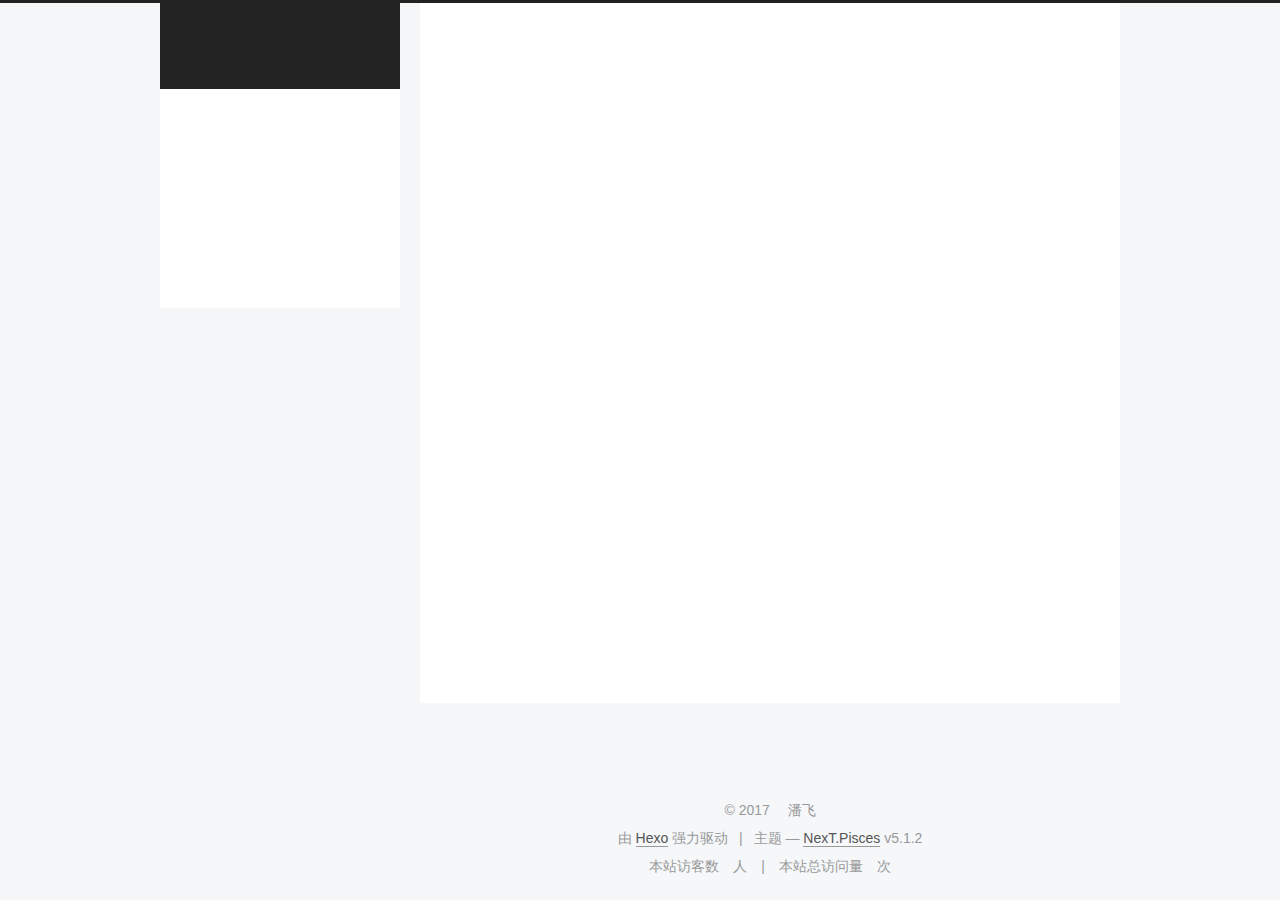
==== about/index.html @ e2e80475 "Site updated: 2017-09-22 16:10:55" ====
<!DOCTYPE html>



  


<html class="theme-next pisces use-motion" lang="zh-Hans">
<head>
  <meta charset="UTF-8"/>
<meta http-equiv="X-UA-Compatible" content="IE=edge" />
<meta name="viewport" content="width=device-width, initial-scale=1, maximum-scale=1"/>
<meta name="theme-color" content="#222">









<meta http-equiv="Cache-Control" content="no-transform" />
<meta http-equiv="Cache-Control" content="no-siteapp" />
















  
  
  <link href="/lib/fancybox/source/jquery.fancybox.css?v=2.1.5" rel="stylesheet" type="text/css" />







<link href="/lib/font-awesome/css/font-awesome.min.css?v=4.6.2" rel="stylesheet" type="text/css" />

<link href="/css/main.css?v=5.1.2" rel="stylesheet" type="text/css" />


  <meta name="keywords" content="Hexo, NexT" />








  <link rel="shortcut icon" type="image/x-icon" href="/favicon.ico?v=5.1.2" />






<meta name="description" content="2012.9 - 2016.6            武汉大学计算机科学与技术 本科 2015.10 - 2017.2        蘑菇街 客户端Android开发 2017.2 - 至今            美团Java后台开发">
<meta property="og:type" content="website">
<meta property="og:title" content="关于我">
<meta property="og:url" content="http://yoursite.com/about/index.html">
<meta property="og:site_name" content="技术博客">
<meta property="og:description" content="2012.9 - 2016.6            武汉大学计算机科学与技术 本科 2015.10 - 2017.2        蘑菇街 客户端Android开发 2017.2 - 至今            美团Java后台开发">
<meta property="og:locale" content="zh-Hans">
<meta property="og:updated_time" content="2017-09-22T08:04:01.000Z">
<meta name="twitter:card" content="summary">
<meta name="twitter:title" content="关于我">
<meta name="twitter:description" content="2012.9 - 2016.6            武汉大学计算机科学与技术 本科 2015.10 - 2017.2        蘑菇街 客户端Android开发 2017.2 - 至今            美团Java后台开发">



<script type="text/javascript" id="hexo.configurations">
  var NexT = window.NexT || {};
  var CONFIG = {
    root: '/',
    scheme: 'Pisces',
    version: '5.1.2',
    sidebar: {"position":"left","display":"post","offset":12,"offset_float":12,"b2t":false,"scrollpercent":false,"onmobile":false},
    fancybox: true,
    tabs: true,
    motion: {"enable":true,"async":false,"transition":{"post_block":"fadeIn","post_header":"slideDownIn","post_body":"slideDownIn","coll_header":"slideLeftIn"}},
    duoshuo: {
      userId: '0',
      author: '博主'
    },
    algolia: {
      applicationID: '',
      apiKey: '',
      indexName: '',
      hits: {"per_page":10},
      labels: {"input_placeholder":"Search for Posts","hits_empty":"We didn't find any results for the search: ${query}","hits_stats":"${hits} results found in ${time} ms"}
    }
  };
</script>



  <link rel="canonical" href="http://yoursite.com/about/"/>





  <title>关于我 | 技术博客</title>
  








</head>

<body itemscope itemtype="http://schema.org/WebPage" lang="zh-Hans">

  
  
    
  

  <div class="container sidebar-position-left page-post-detail">
    <div class="headband"></div>

    <header id="header" class="header" itemscope itemtype="http://schema.org/WPHeader">
      <div class="header-inner"><div class="site-brand-wrapper">
  <div class="site-meta ">
    

    <div class="custom-logo-site-title">
      <a href="/"  class="brand" rel="start">
        <span class="logo-line-before"><i></i></span>
        <span class="site-title">技术博客</span>
        <span class="logo-line-after"><i></i></span>
      </a>
    </div>
      
        <p class="site-subtitle"></p>
      
  </div>

  <div class="site-nav-toggle">
    <button>
      <span class="btn-bar"></span>
      <span class="btn-bar"></span>
      <span class="btn-bar"></span>
    </button>
  </div>
</div>

<nav class="site-nav">
  

  
    <ul id="menu" class="menu">
      
        
        <li class="menu-item menu-item-home">
          <a href="/" rel="section">
            
              <i class="menu-item-icon fa fa-fw fa-home"></i> <br />
            
            首页
          </a>
        </li>
      
        
        <li class="menu-item menu-item-about">
          <a href="/about/" rel="section">
            
              <i class="menu-item-icon fa fa-fw fa-user"></i> <br />
            
            关于
          </a>
        </li>
      
        
        <li class="menu-item menu-item-tags">
          <a href="/tags/" rel="section">
            
              <i class="menu-item-icon fa fa-fw fa-tags"></i> <br />
            
            标签
          </a>
        </li>
      
        
        <li class="menu-item menu-item-categories">
          <a href="/categories/" rel="section">
            
              <i class="menu-item-icon fa fa-fw fa-th"></i> <br />
            
            分类
          </a>
        </li>
      
        
        <li class="menu-item menu-item-archives">
          <a href="/archives/" rel="section">
            
              <i class="menu-item-icon fa fa-fw fa-archive"></i> <br />
            
            归档
          </a>
        </li>
      

      
    </ul>
  

  
</nav>



 </div>
    </header>

    <main id="main" class="main">
      <div class="main-inner">
        <div class="content-wrap">
          <div id="content" class="content">
            

  <div id="posts" class="posts-expand">
    
    
    
    <div class="post-block page">
      <header class="post-header">

	<h1 class="post-title" itemprop="name headline">关于我</h1>



</header>

      
      
      
      <div class="post-body">
        
        
          <p><br></p>
<blockquote>
<p>2012.9 - 2016.6            武汉大学计算机科学与技术 本科</p>
<p>2015.10 - 2017.2        蘑菇街 客户端Android开发</p>
<p>2017.2 - 至今            美团Java后台开发</p>
</blockquote>

        
      </div>
      
      
      
    </div>
    
    
    
  </div>


          </div>
          


          
  <div class="comments" id="comments">
    
      <div id="disqus_thread">
        <noscript>
          Please enable JavaScript to view the
          <a href="https://disqus.com/?ref_noscript">comments powered by Disqus.</a>
        </noscript>
      </div>
    
  </div>


        </div>
        
          
  
  <div class="sidebar-toggle">
    <div class="sidebar-toggle-line-wrap">
      <span class="sidebar-toggle-line sidebar-toggle-line-first"></span>
      <span class="sidebar-toggle-line sidebar-toggle-line-middle"></span>
      <span class="sidebar-toggle-line sidebar-toggle-line-last"></span>
    </div>
  </div>

  <aside id="sidebar" class="sidebar">
    
    <div class="sidebar-inner">

      

      

      <section class="site-overview sidebar-panel sidebar-panel-active">
        <div class="site-author motion-element" itemprop="author" itemscope itemtype="http://schema.org/Person">
          
            <p class="site-author-name" itemprop="name">潘飞</p>
            <p class="site-description motion-element" itemprop="description">不积跬步，无以至千里</p>
        </div>

        <nav class="site-state motion-element">

          
            <div class="site-state-item site-state-posts">
            
              <a href="/archives/">
            
                <span class="site-state-item-count">1</span>
                <span class="site-state-item-name">日志</span>
              </a>
            </div>
          

          

          

        </nav>

        

        <div class="links-of-author motion-element">
          
            
              <span class="links-of-author-item">
                <a href="https://github.com/panfei1993" target="_blank" title="GitHub">
                  
                    <i class="fa fa-fw fa-GitHub"></i>GitHub</a>
              </span>
            
              <span class="links-of-author-item">
                <a href="https://www.zhihu.com/people/pan-fei-94-61" target="_blank" title="知乎">
                  
                    <i class="fa fa-fw fa-globe"></i>知乎</a>
              </span>
            
          
        </div>

        
        

        
        

        


      </section>

      

      

    </div>
  </aside>


        
      </div>
    </main>

    <footer id="footer" class="footer">
      <div class="footer-inner">
        <div class="copyright" >
  
  &copy; 
  <span itemprop="copyrightYear">2017</span>
  <span class="with-love">
    <i class="fa fa-heart"></i>
  </span>
  <span class="author" itemprop="copyrightHolder">潘飞</span>

  
</div>


  <div class="powered-by">由 <a class="theme-link" href="https://hexo.io">Hexo</a> 强力驱动</div>

  <span class="post-meta-divider">|</span>

  <div class="theme-info">主题 &mdash; <a class="theme-link" href="https://github.com/iissnan/hexo-theme-next">NexT.Pisces</a> v5.1.2</div>


        
<div class="busuanzi-count">
  <script async src="https://dn-lbstatics.qbox.me/busuanzi/2.3/busuanzi.pure.mini.js"></script>

  
    <span class="site-uv">
      本站访客数
      <span class="busuanzi-value" id="busuanzi_value_site_uv"></span>
      人
    </span>
  

  
    <span class="site-pv">
      本站总访问量
      <span class="busuanzi-value" id="busuanzi_value_site_pv"></span>
      次
    </span>
  
</div>








        
      </div>
    </footer>

    
      <div class="back-to-top">
        <i class="fa fa-arrow-up"></i>
        
      </div>
    

  </div>

  

<script type="text/javascript">
  if (Object.prototype.toString.call(window.Promise) !== '[object Function]') {
    window.Promise = null;
  }
</script>









  












  
  <script type="text/javascript" src="/lib/jquery/index.js?v=2.1.3"></script>

  
  <script type="text/javascript" src="/lib/fastclick/lib/fastclick.min.js?v=1.0.6"></script>

  
  <script type="text/javascript" src="/lib/jquery_lazyload/jquery.lazyload.js?v=1.9.7"></script>

  
  <script type="text/javascript" src="/lib/velocity/velocity.min.js?v=1.2.1"></script>

  
  <script type="text/javascript" src="/lib/velocity/velocity.ui.min.js?v=1.2.1"></script>

  
  <script type="text/javascript" src="/lib/fancybox/source/jquery.fancybox.pack.js?v=2.1.5"></script>


  


  <script type="text/javascript" src="/js/src/utils.js?v=5.1.2"></script>

  <script type="text/javascript" src="/js/src/motion.js?v=5.1.2"></script>



  
  


  <script type="text/javascript" src="/js/src/affix.js?v=5.1.2"></script>

  <script type="text/javascript" src="/js/src/schemes/pisces.js?v=5.1.2"></script>



  <script type="text/javascript" src="/js/src/scrollspy.js?v=5.1.2"></script>
<script type="text/javascript" src="/js/src/post-details.js?v=5.1.2"></script>


  

  


  <script type="text/javascript" src="/js/src/bootstrap.js?v=5.1.2"></script>



  


  

    
      <script id="dsq-count-scr" src="https://panfei1993.disqus.com/count.js" async></script>
    

    
      <script type="text/javascript">
        var disqus_config = function () {
          this.page.url = 'http://yoursite.com/about/index.html';
          this.page.identifier = 'about/index.html';
          this.page.title = '关于我';
        };
        var d = document, s = d.createElement('script');
        s.src = 'https://panfei1993.disqus.com/embed.js';
        s.setAttribute('data-timestamp', '' + +new Date());
        (d.head || d.body).appendChild(s);
      </script>
    

  




	





  










  





  

  

  

  

  

  

</body>
</html>
---- css/main.css ----
/* normalize.css v3.0.2 | MIT License | git.io/normalize */
html {
  font-family: sans-serif; /* 1 */
  -ms-text-size-adjust: 100%; /* 2 */
  -webkit-text-size-adjust: 100%; /* 2 */
}
body {
  margin: 0;
}
article,
aside,
details,
figcaption,
figure,
footer,
header,
hgroup,
main,
menu,
nav,
section,
summary {
  display: block;
}
audio,
canvas,
progress,
video {
  display: inline-block; /* 1 */
  vertical-align: baseline; /* 2 */
}
audio:not([controls]) {
  display: none;
  height: 0;
}
[hidden],
template {
  display: none;
}
a {
  background-color: transparent;
}
a:active,
a:hover {
  outline: 0;
}
abbr[title] {
  border-bottom: 1px dotted;
}
b,
strong {
  font-weight: bold;
}
dfn {
  font-style: italic;
}
h1 {
  font-size: 2em;
  margin: 0.67em 0;
}
mark {
  background: #ff0;
  color: #000;
}
small {
  font-size: 80%;
}
sub,
sup {
  font-size: 75%;
  line-height: 0;
  position: relative;
  vertical-align: baseline;
}
sup {
  top: -0.5em;
}
sub {
  bottom: -0.25em;
}
img {
  border: 0;
}
svg:not(:root) {
  overflow: hidden;
}
figure {
  margin: 1em 40px;
}
hr {
  -moz-box-sizing: content-box;
  box-sizing: content-box;
  height: 0;
}
pre {
  overflow: auto;
}
code,
kbd,
pre,
samp {
  font-family: monospace, monospace;
  font-size: 1em;
}
button,
input,
optgroup,
select,
textarea {
  color: inherit; /* 1 */
  font: inherit; /* 2 */
  margin: 0; /* 3 */
}
button {
  overflow: visible;
}
button,
select {
  text-transform: none;
}
button,
html input[type="button"],
input[type="reset"],
input[type="submit"] {
  -webkit-appearance: button; /* 2 */
  cursor: pointer; /* 3 */
}
button[disabled],
html input[disabled] {
  cursor: default;
}
button::-moz-focus-inner,
input::-moz-focus-inner {
  border: 0;
  padding: 0;
}
input {
  line-height: normal;
}
input[type="checkbox"],
input[type="radio"] {
  box-sizing: border-box; /* 1 */
  padding: 0; /* 2 */
}
input[type="number"]::-webkit-inner-spin-button,
input[type="number"]::-webkit-outer-spin-button {
  height: auto;
}
input[type="search"] {
  -webkit-appearance: textfield; /* 1 */
  -moz-box-sizing: content-box;
  -webkit-box-sizing: content-box; /* 2 */
  box-sizing: content-box;
}
input[type="search"]::-webkit-search-cancel-button,
input[type="search"]::-webkit-search-decoration {
  -webkit-appearance: none;
}
fieldset {
  border: 1px solid #c0c0c0;
  margin: 0 2px;
  padding: 0.35em 0.625em 0.75em;
}
legend {
  border: 0; /* 1 */
  padding: 0; /* 2 */
}
textarea {
  overflow: auto;
}
optgroup {
  font-weight: bold;
}
table {
  border-collapse: collapse;
  border-spacing: 0;
}
td,
th {
  padding: 0;
}
::selection {
  background: #262a30;
  color: #fff;
}
body {
  position: relative;
  font-family: 'Lato', "PingFang SC", "Microsoft YaHei", sans-serif;
  font-size: 14px;
  line-height: 2;
  color: #555;
  background: #f5f7f9;
}
@media (max-width: 767px) {
  body {
    padding-right: 0 !important;
  }
}
@media (min-width: 768px) and (max-width: 991px) {
  body {
    padding-right: 0 !important;
  }
}
@media (min-width: 1600px) {
  body {
    font-size: 16px;
  }
}
h1,
h2,
h3,
h4,
h5,
h6 {
  margin: 0;
  padding: 0;
  font-weight: bold;
  line-height: 1.5;
  font-family: 'Lato', "PingFang SC", "Microsoft YaHei", sans-serif;
}
h2,
h3,
h4,
h5,
h6 {
  margin: 20px 0 15px;
}
h1 {
  font-size: 22px;
}
@media (max-width: 767px) {
  h1 {
    font-size: 18px;
  }
}
h2 {
  font-size: 20px;
}
@media (max-width: 767px) {
  h2 {
    font-size: 16px;
  }
}
h3 {
  font-size: 18px;
}
@media (max-width: 767px) {
  h3 {
    font-size: 14px;
  }
}
h4 {
  font-size: 16px;
}
@media (max-width: 767px) {
  h4 {
    font-size: 12px;
  }
}
h5 {
  font-size: 14px;
}
@media (max-width: 767px) {
  h5 {
    font-size: 10px;
  }
}
h6 {
  font-size: 12px;
}
@media (max-width: 767px) {
  h6 {
    font-size: 8px;
  }
}
p {
  margin: 0 0 20px 0;
}
a {
  color: #555;
  text-decoration: none;
  outline: none;
  border-bottom: 1px solid #999;
  word-wrap: break-word;
}
a:hover {
  color: #222;
  border-bottom-color: #222;
}
blockquote {
  margin: 0;
  padding: 0;
}
img {
  display: block;
  margin: auto;
  max-width: 100%;
  height: auto;
}
hr {
  margin: 40px 0;
  height: 3px;
  border: none;
  background-color: #ddd;
  background-image: repeating-linear-gradient(-45deg, #fff, #fff 4px, transparent 4px, transparent 8px);
}
blockquote {
  padding: 0 15px;
  color: #666;
  border-left: 4px solid #ddd;
}
blockquote cite::before {
  content: "-";
  padding: 0 5px;
}
dt {
  font-weight: 700;
}
dd {
  margin: 0;
  padding: 0;
}
kbd {
  border: 1px solid #ccc;
  border-radius: 0.2em;
  box-shadow: 0.1em 0.1em 0.2em rgba(0,0,0,0.1);
  background-color: #f9f9f9;
  font-family: inherit;
  background-image: -webkit-linear-gradient(top, #eee, #fff, #eee);
  padding: 0.1em 0.3em;
  white-space: nowrap;
}
.text-left {
  text-align: left;
}
.text-center {
  text-align: center;
}
.text-right {
  text-align: right;
}
.text-justify {
  text-align: justify;
}
.text-nowrap {
  white-space: nowrap;
}
.text-lowercase {
  text-transform: lowercase;
}
.text-uppercase {
  text-transform: uppercase;
}
.text-capitalize {
  text-transform: capitalize;
}
.center-block {
  display: block;
  margin-left: auto;
  margin-right: auto;
}
.clearfix:before,
.clearfix:after {
  content: " ";
  display: table;
}
.clearfix:after {
  clear: both;
}
.pullquote {
  width: 45%;
}
.pullquote.left {
  float: left;
  margin-left: 5px;
  margin-right: 10px;
}
.pullquote.right {
  float: right;
  margin-left: 10px;
  margin-right: 5px;
}
.affix.affix.affix {
  position: fixed;
}
.translation {
  margin-top: -20px;
  font-size: 14px;
  color: #999;
}
.scrollbar-measure {
  width: 100px;
  height: 100px;
  overflow: scroll;
  position: absolute;
  top: -9999px;
}
.use-motion .motion-element {
  opacity: 0;
}
table {
  margin: 20px 0;
  width: 100%;
  border-collapse: collapse;
  border-spacing: 0;
  border: 1px solid #ddd;
  font-size: 14px;
  table-layout: fixed;
  word-wrap: break-all;
}
table>tbody>tr:nth-of-type(odd) {
  background-color: #f9f9f9;
}
table>tbody>tr:hover {
  background-color: #f5f5f5;
}
caption,
th,
td {
  padding: 8px;
  text-align: left;
  vertical-align: middle;
  font-weight: normal;
}
th,
td {
  border-bottom: 3px solid #ddd;
  border-right: 1px solid #eee;
}
th {
  padding-bottom: 10px;
  font-weight: 700;
}
td {
  border-bottom-width: 1px;
}
html,
body {
  height: 100%;
}
.container {
  position: relative;
  min-height: 100%;
}
.header-inner {
  margin: 0 auto;
  padding: 100px 0 70px;
  width: 700px;
}
@media (min-width: 1600px) {
  .container .header-inner {
    width: 900px;
  }
}
.main {
  padding-bottom: 150px;
}
.main-inner {
  margin: 0 auto;
  width: 700px;
}
@media (min-width: 1600px) {
  .container .main-inner {
    width: 900px;
  }
}
.footer {
  position: absolute;
  left: 0;
  bottom: 0;
  width: 100%;
  min-height: 50px;
}
.footer-inner {
  box-sizing: border-box;
  margin: 20px auto;
  width: 700px;
}
@media (min-width: 1600px) {
  .container .footer-inner {
    width: 900px;
  }
}
pre,
.highlight {
  overflow: auto;
  margin: 20px 0;
  padding: 0;
  font-size: 13px;
  color: #eaeaea;
  background: #000;
  line-height: 1.6;
}
pre,
code {
  font-family: consolas, Menlo, "PingFang SC", "Microsoft YaHei", monospace;
}
code {
  padding: 2px 4px;
  word-wrap: break-word;
  color: #555;
  background: #eee;
  border-radius: 3px;
  font-size: 13px;
}
pre code {
  padding: 0;
  color: #eaeaea;
  background: none;
  text-shadow: none;
}
.highlight {
  border-radius: 1px;
}
.highlight pre {
  border: none;
  margin: 0;
  padding: 10px 0;
}
.highlight table {
  margin: 0;
  width: auto;
  border: none;
}
.highlight td {
  border: none;
  padding: 0;
}
.highlight figcaption {
  font-size: 1em;
  color: #eaeaea;
  line-height: 1em;
  margin-bottom: 1em;
}
.highlight figcaption:before,
.highlight figcaption:after {
  content: " ";
  display: table;
}
.highlight figcaption:after {
  clear: both;
}
.highlight figcaption a {
  float: right;
  color: #eaeaea;
}
.highlight figcaption a:hover {
  border-bottom-color: #eaeaea;
}
.highlight .gutter pre {
  padding-left: 10px;
  padding-right: 10px;
  color: #666;
  text-align: right;
  background-color: #292929;
}
.highlight .code pre {
  width: 100%;
  padding-left: 10px;
  padding-right: 10px;
  background-color: #000;
}
.highlight .line {
  height: 20px;
}
.gutter {
  -webkit-user-select: none;
  -moz-user-select: none;
  -ms-user-select: none;
  user-select: none;
}
.gist table {
  width: auto;
}
.gist table td {
  border: none;
}
pre .deletion {
  background: #008000;
}
pre .addition {
  background: #800000;
}
pre .meta {
  color: #c397d8;
}
pre .comment {
  color: #969896;
}
pre .variable,
pre .attribute,
pre .tag,
pre .regexp,
pre .ruby .constant,
pre .xml .tag .title,
pre .xml .pi,
pre .xml .doctype,
pre .html .doctype,
pre .css .id,
pre .css .class,
pre .css .pseudo {
  color: #d54e53;
}
pre .number,
pre .preprocessor,
pre .built_in,
pre .literal,
pre .params,
pre .constant,
pre .command {
  color: #e78c45;
}
pre .ruby .class .title,
pre .css .rules .attribute,
pre .string,
pre .value,
pre .inheritance,
pre .header,
pre .ruby .symbol,
pre .xml .cdata,
pre .special,
pre .number,
pre .formula {
  color: #b9ca4a;
}
pre .title,
pre .css .hexcolor {
  color: #70c0b1;
}
pre .function,
pre .python .decorator,
pre .python .title,
pre .ruby .function .title,
pre .ruby .title .keyword,
pre .perl .sub,
pre .javascript .title,
pre .coffeescript .title {
  color: #7aa6da;
}
pre .keyword,
pre .javascript .function {
  color: #c397d8;
}
.full-image.full-image.full-image {
  border: none;
  max-width: 100%;
  width: auto;
  margin: 20px auto;
}
@media (min-width: 992px) {
  .full-image.full-image.full-image {
    max-width: none;
    width: 118%;
    margin: 0 -9%;
  }
}
.blockquote-center,
.page-home .post-type-quote blockquote,
.page-post-detail .post-type-quote blockquote {
  position: relative;
  margin: 40px 0;
  padding: 0;
  border-left: none;
  text-align: center;
}
.blockquote-center::before,
.page-home .post-type-quote blockquote::before,
.page-post-detail .post-type-quote blockquote::before,
.blockquote-center::after,
.page-home .post-type-quote blockquote::after,
.page-post-detail .post-type-quote blockquote::after {
  position: absolute;
  content: ' ';
  display: block;
  width: 100%;
  height: 24px;
  opacity: 0.2;
  background-repeat: no-repeat;
  background-position: 0 -6px;
  background-size: 22px 22px;
}
.blockquote-center::before,
.page-home .post-type-quote blockquote::before,
.page-post-detail .post-type-quote blockquote::before {
  top: -20px;
  background-image: url("../images/quote-l.svg");
  border-top: 1px solid #ccc;
}
.blockquote-center::after,
.page-home .post-type-quote blockquote::after,
.page-post-detail .post-type-quote blockquote::after {
  bottom: -20px;
  background-image: url("../images/quote-r.svg");
  border-bottom: 1px solid #ccc;
  background-position: 100% 8px;
}
.blockquote-center p,
.page-home .post-type-quote blockquote p,
.page-post-detail .post-type-quote blockquote p,
.blockquote-center div,
.page-home .post-type-quote blockquote div,
.page-post-detail .post-type-quote blockquote div {
  text-align: center;
}
.post .post-body .group-picture img {
  box-sizing: border-box;
  padding: 0 3px;
  border: none;
}
.post .group-picture-row {
  overflow: hidden;
  margin-top: 6px;
}
.post .group-picture-row:first-child {
  margin-top: 0;
}
.post .group-picture-column {
  float: left;
}
.page-post-detail .post-body .group-picture-column {
  float: none;
  margin-top: 10px;
  width: auto !important;
}
.page-post-detail .post-body .group-picture-column img {
  margin: 0 auto;
}
.page-archive .group-picture-container {
  overflow: hidden;
}
.page-archive .group-picture-row {
  float: left;
}
.page-archive .group-picture-row:first-child {
  margin-top: 6px;
}
.page-archive .group-picture-column {
  max-width: 150px;
  max-height: 150px;
}
.post-body .note {
  position: relative;
  padding: 15px;
  margin-bottom: 20px;
  border: 1px solid #eee;
  border-left-width: 5px;
  border-radius: 3px;
}
.post-body .note h2,
.post-body .note h3,
.post-body .note h4,
.post-body .note h5,
.post-body .note h6 {
  margin-top: 0;
  margin-bottom: 0;
  border-bottom: initial;
  padding-top: 0 !important;
}
.post-body .note p:first-child,
.post-body .note ul:first-child,
.post-body .note ol:first-child,
.post-body .note table:first-child,
.post-body .note pre:first-child,
.post-body .note blockquote:first-child {
  margin-top: 0;
}
.post-body .note p:last-child,
.post-body .note ul:last-child,
.post-body .note ol:last-child,
.post-body .note table:last-child,
.post-body .note pre:last-child,
.post-body .note blockquote:last-child {
  margin-bottom: 0;
}
.post-body .note.default {
  border-left-color: #777;
}
.post-body .note.default h2,
.post-body .note.default h3,
.post-body .note.default h4,
.post-body .note.default h5,
.post-body .note.default h6 {
  color: #777;
}
.post-body .note.primary {
  border-left-color: #6f42c1;
}
.post-body .note.primary h2,
.post-body .note.primary h3,
.post-body .note.primary h4,
.post-body .note.primary h5,
.post-body .note.primary h6 {
  color: #6f42c1;
}
.post-body .note.info {
  border-left-color: #428bca;
}
.post-body .note.info h2,
.post-body .note.info h3,
.post-body .note.info h4,
.post-body .note.info h5,
.post-body .note.info h6 {
  color: #428bca;
}
.post-body .note.success {
  border-left-color: #5cb85c;
}
.post-body .note.success h2,
.post-body .note.success h3,
.post-body .note.success h4,
.post-body .note.success h5,
.post-body .note.success h6 {
  color: #5cb85c;
}
.post-body .note.warning {
  border-left-color: #f0ad4e;
}
.post-body .note.warning h2,
.post-body .note.warning h3,
.post-body .note.warning h4,
.post-body .note.warning h5,
.post-body .note.warning h6 {
  color: #f0ad4e;
}
.post-body .note.danger {
  border-left-color: #d9534f;
}
.post-body .note.danger h2,
.post-body .note.danger h3,
.post-body .note.danger h4,
.post-body .note.danger h5,
.post-body .note.danger h6 {
  color: #d9534f;
}
.post-body .label {
  display: inline;
  padding: 0 2px;
  white-space: nowrap;
}
.post-body .label.default {
  background-color: #f0f0f0;
}
.post-body .label.primary {
  background-color: #efe6f7;
}
.post-body .label.info {
  background-color: #e5f2f8;
}
.post-body .label.success {
  background-color: #e7f4e9;
}
.post-body .label.warning {
  background-color: #fcf6e1;
}
.post-body .label.danger {
  background-color: #fae8eb;
}
.post-body .tabs {
  position: relative;
  display: block;
  margin-bottom: 20px;
  padding-top: 10px;
}
.post-body .tabs ul.nav-tabs {
  margin: 0;
  padding: 0;
  display: flex;
  margin-bottom: -1px;
}
@media (max-width: 413px) {
  .post-body .tabs ul.nav-tabs {
    display: block;
    margin-bottom: 5px;
  }
}
.post-body .tabs ul.nav-tabs li.tab {
  list-style-type: none !important;
  margin: 0 0.25em 0 0;
  border-top: 3px solid transparent;
  border-left: 1px solid transparent;
  border-right: 1px solid transparent;
}
@media (max-width: 413px) {
  .post-body .tabs ul.nav-tabs li.tab {
    margin: initial;
    border-top: 1px solid transparent;
    border-left: 3px solid transparent;
    border-right: 1px solid transparent;
    border-bottom: 1px solid transparent;
  }
}
.post-body .tabs ul.nav-tabs li.tab a {
  outline: 0;
  border-bottom: initial;
  display: block;
  line-height: 1.8em;
  padding: 0.25em 0.75em;
  transition-duration: 0.2s;
  transition-timing-function: ease-out;
  transition-delay: 0s;
}
.post-body .tabs ul.nav-tabs li.tab a i {
  width: 1.285714285714286em;
}
.post-body .tabs ul.nav-tabs li.tab.active {
  border-top: 3px solid #fc6423;
  border-left: 1px solid #ddd;
  border-right: 1px solid #ddd;
  background-color: #fff;
}
@media (max-width: 413px) {
  .post-body .tabs ul.nav-tabs li.tab.active {
    border-top: 1px solid #ddd;
    border-left: 3px solid #fc6423;
    border-right: 1px solid #ddd;
    border-bottom: 1px solid #ddd;
  }
}
.post-body .tabs ul.nav-tabs li.tab.active a {
  cursor: default;
  color: #555;
}
.post-body .tabs .tab-content {
  background-color: #fff;
}
.post-body .tabs .tab-content .tab-pane {
  border: 1px solid #ddd;
  padding: 20px 20px 0 20px;
}
.post-body .tabs .tab-content .tab-pane:not(.active) {
  display: none !important;
}
.post-body .tabs .tab-content .tab-pane.active {
  display: block !important;
}
.btn {
  display: inline-block;
  padding: 0 20px;
  font-size: 14px;
  color: #fff;
  background: #222;
  border: 2px solid #555;
  text-decoration: none;
  border-radius: 0;
  transition-property: background-color;
  transition-duration: 0.2s;
  transition-timing-function: ease-in-out;
  transition-delay: 0s;
}
.btn:hover,
.post-button .btn:hover {
  border-color: #222;
  color: #fff;
  background: #222;
}
.btn-bar {
  display: block;
  width: 22px;
  height: 2px;
  background: #555;
  border-radius: 1px;
}
.btn-bar+.btn-bar {
  margin-top: 4px;
}
.pagination {
  margin: 120px 0 40px;
  text-align: center;
  border-top: 1px solid #eee;
}
.page-number-basic,
.pagination .prev,
.pagination .next,
.pagination .page-number,
.pagination .space {
  display: inline-block;
  position: relative;
  top: -1px;
  margin: 0 10px;
  padding: 0 11px;
}
@media (max-width: 767px) {
  .page-number-basic,
  .pagination .prev,
  .pagination .next,
  .pagination .page-number,
  .pagination .space {
    margin: 0 5px;
  }
}
.pagination .prev,
.pagination .next,
.pagination .page-number {
  border-bottom: 0;
  border-top: 1px solid #eee;
  transition-property: border-color;
  transition-duration: 0.2s;
  transition-timing-function: ease-in-out;
  transition-delay: 0s;
}
.pagination .prev:hover,
.pagination .next:hover,
.pagination .page-number:hover {
  border-top-color: #222;
}
.pagination .space {
  padding: 0;
  margin: 0;
}
.pagination .prev {
  margin-left: 0;
}
.pagination .next {
  margin-right: 0;
}
.pagination .page-number.current {
  color: #fff;
  background: #ccc;
  border-top-color: #ccc;
}
@media (max-width: 767px) {
  .pagination {
    border-top: none;
  }
  .pagination .prev,
  .pagination .next,
  .pagination .page-number {
    margin-bottom: 10px;
    border-top: 0;
    border-bottom: 1px solid #eee;
    padding: 0 10px;
  }
  .pagination .prev:hover,
  .pagination .next:hover,
  .pagination .page-number:hover {
    border-bottom-color: #222;
  }
}
.comments {
  margin: 60px 20px 0;
}
.tag-cloud {
  text-align: center;
}
.tag-cloud a {
  display: inline-block;
  margin: 10px;
}
.back-to-top {
  box-sizing: border-box;
  position: fixed;
  bottom: -100px;
  right: 30px;
  z-index: 1050;
  padding: 0 6px;
  width: 24px;
  background: #222;
  font-size: 12px;
  opacity: 0.6;
  color: #fff;
  cursor: pointer;
  text-align: center;
  -webkit-transform: translateZ(0);
  transition-property: bottom;
  transition-duration: 0.2s;
  transition-timing-function: ease-in-out;
  transition-delay: 0s;
}
@media (min-width: 768px) and (max-width: 991px) {
  .back-to-top {
    display: none !important;
  }
}
@media (max-width: 767px) {
  .back-to-top {
    display: none !important;
  }
}
.back-to-top.back-to-top-on {
  bottom: 30px;
}
.header {
  background: transparent;
}
.header-inner {
  position: relative;
}
.headband {
  height: 3px;
  background: #222;
}
.site-meta {
  margin: 0;
  text-align: center;
}
@media (max-width: 767px) {
  .site-meta {
    text-align: center;
  }
}
.brand {
  position: relative;
  display: inline-block;
  padding: 0 40px;
  color: #fff;
  background: #222;
  border-bottom: none;
}
.brand:hover {
  color: #fff;
}
.logo {
  display: inline-block;
  margin-right: 5px;
  line-height: 36px;
  vertical-align: top;
}
.site-title {
  display: inline-block;
  vertical-align: top;
  line-height: 36px;
  font-size: 20px;
  font-weight: normal;
  font-family: 'Lato', "PingFang SC", "Microsoft YaHei", sans-serif;
}
.site-subtitle {
  margin-top: 10px;
  font-size: 13px;
  color: #ddd;
}
.use-motion .brand {
  opacity: 0;
}
.use-motion .logo,
.use-motion .site-title,
.use-motion .site-subtitle {
  opacity: 0;
  position: relative;
  top: -10px;
}
.site-nav-toggle {
  display: none;
  position: absolute;
  top: 10px;
  left: 10px;
}
@media (max-width: 767px) {
  .site-nav-toggle {
    display: block;
  }
}
.site-nav-toggle button {
  margin-top: 2px;
  padding: 9px 10px;
  background: transparent;
  border: none;
}
@media (max-width: 767px) {
  .site-nav {
    display: none;
    margin: 0 -10px;
    padding: 0 10px;
    clear: both;
    border-top: 1px solid #ddd;
  }
}
@media (min-width: 768px) and (max-width: 991px) {
  .site-nav {
    display: block !important;
  }
}
@media (min-width: 992px) {
  .site-nav {
    display: block !important;
  }
}
.menu {
  margin-top: 20px;
  padding-left: 0;
  text-align: center;
}
.menu .menu-item {
  display: inline-block;
  margin: 0 10px;
  list-style: none;
}
@media screen and (max-width: 767px) {
  .menu .menu-item {
    margin-top: 10px;
  }
}
.menu .menu-item a {
  display: block;
  font-size: 13px;
  line-height: inherit;
  border-bottom: 1px solid transparent;
  transition-property: border-color;
  transition-duration: 0.2s;
  transition-timing-function: ease-in-out;
  transition-delay: 0s;
}
.menu .menu-item a:hover,
.menu-item-active a {
  border-bottom-color: #222;
}
.menu .menu-item .fa {
  margin-right: 5px;
}
.use-motion .menu-item {
  opacity: 0;
}
.post-body {
  font-family: 'Lato', "PingFang SC", "Microsoft YaHei", sans-serif;
}
@media (max-width: 767px) {
  .post-body {
    word-break: break-word;
  }
}
.post-body .fancybox img {
  display: block !important;
  margin: 0 auto;
  cursor: pointer;
  cursor: zoom-in;
  cursor: -webkit-zoom-in;
}
.post-body .image-caption,
.post-body .figure .caption {
  margin: -20px auto 15px;
  text-align: center;
  font-size: 14px;
  color: #999;
  font-weight: bold;
  line-height: 1;
}
.post-sticky-flag {
  display: inline-block;
  font-size: 16px;
  -ms-transform: rotate(30deg);
  -webkit-transform: rotate(30deg);
  -moz-transform: rotate(30deg);
  -ms-transform: rotate(30deg);
  -o-transform: rotate(30deg);
  transform: rotate(30deg);
}
.use-motion .post-block {
  opacity: 0;
}
.use-motion .post-header {
  opacity: 0;
}
.use-motion .post-body {
  opacity: 0;
}
.use-motion .collection-title {
  opacity: 0;
}
.posts-expand {
  padding-top: 40px;
}
@media (max-width: 767px) {
  .posts-expand {
    margin: 0 20px;
  }
  .post-body pre {
    padding: 10px;
  }
  .post-body pre .gutter pre {
    padding-right: 10px;
  }
  .post-body .highlight {
    margin-left: 0px;
    margin-right: 0px;
    padding: 0;
  }
  .post-body .highlight .gutter pre {
    padding-right: 10px;
  }
}
@media (min-width: 992px) {
  .posts-expand .post-body {
    text-align: justify;
  }
}
.posts-expand .post-body h2,
.posts-expand .post-body h3,
.posts-expand .post-body h4,
.posts-expand .post-body h5,
.posts-expand .post-body h6 {
  padding-top: 10px;
}
.posts-expand .post-body h2 .header-anchor,
.posts-expand .post-body h3 .header-anchor,
.posts-expand .post-body h4 .header-anchor,
.posts-expand .post-body h5 .header-anchor,
.posts-expand .post-body h6 .header-anchor {
  float: right;
  margin-left: 10px;
  color: #ccc;
  border-bottom-style: none;
  visibility: hidden;
}
.posts-expand .post-body h2 .header-anchor:hover,
.posts-expand .post-body h3 .header-anchor:hover,
.posts-expand .post-body h4 .header-anchor:hover,
.posts-expand .post-body h5 .header-anchor:hover,
.posts-expand .post-body h6 .header-anchor:hover {
  color: inherit;
}
.posts-expand .post-body h2:hover .header-anchor,
.posts-expand .post-body h3:hover .header-anchor,
.posts-expand .post-body h4:hover .header-anchor,
.posts-expand .post-body h5:hover .header-anchor,
.posts-expand .post-body h6:hover .header-anchor {
  visibility: visible;
}
.posts-expand .post-body ul li {
  list-style: circle;
}
.posts-expand .post-body img {
  box-sizing: border-box;
  margin: auto;
  padding: 3px;
  border: 1px solid #ddd;
}
.posts-expand .post-body .fancybox img {
  margin: 0 auto 25px;
}
@media (max-width: 767px) {
  .posts-collapse {
    margin: 0 20px;
  }
  .posts-collapse .post-title,
  .posts-collapse .post-meta {
    display: block;
    width: auto;
    text-align: left;
  }
}
.posts-collapse {
  position: relative;
  z-index: 1010;
  margin-left: 55px;
}
.posts-collapse::after {
  content: " ";
  position: absolute;
  top: 20px;
  left: 0;
  margin-left: -2px;
  width: 4px;
  height: 100%;
  background: #f5f5f5;
  z-index: -1;
}
@media (max-width: 767px) {
  .posts-collapse {
    margin: 0 20px;
  }
}
.posts-collapse .collection-title {
  position: relative;
  margin: 60px 0;
}
.posts-collapse .collection-title h1,
.posts-collapse .collection-title h2 {
  margin-left: 20px;
}
.posts-collapse .collection-title small {
  color: #bbb;
  margin-left: 5px;
}
.posts-collapse .collection-title::before {
  content: " ";
  position: absolute;
  left: 0;
  top: 50%;
  margin-left: -4px;
  margin-top: -4px;
  width: 8px;
  height: 8px;
  background: #bbb;
  border-radius: 50%;
}
.posts-collapse .post {
  margin: 30px 0;
}
.posts-collapse .post-header {
  position: relative;
  transition-duration: 0.2s;
  transition-timing-function: ease-in-out;
  transition-delay: 0s;
  transition-property: border;
  border-bottom: 1px dashed #ccc;
}
.posts-collapse .post-header::before {
  content: " ";
  position: absolute;
  left: 0;
  top: 12px;
  width: 6px;
  height: 6px;
  margin-left: -4px;
  background: #bbb;
  border-radius: 50%;
  border: 1px solid #fff;
  transition-duration: 0.2s;
  transition-timing-function: ease-in-out;
  transition-delay: 0s;
  transition-property: background;
}
.posts-collapse .post-header:hover {
  border-bottom-color: #666;
}
.posts-collapse .post-header:hover::before {
  background: #222;
}
.posts-collapse .post-meta {
  position: absolute;
  font-size: 12px;
  left: 20px;
  top: 5px;
}
.posts-collapse .post-comments-count {
  display: none;
}
.posts-collapse .post-title {
  margin-left: 60px;
  font-size: 16px;
  font-weight: normal;
  line-height: inherit;
}
.posts-collapse .post-title::after {
  margin-left: 3px;
  opacity: 0.6;
}
.posts-collapse .post-title a {
  color: #666;
  border-bottom: none;
}
.page-home .post-type-quote .post-header,
.page-post-detail .post-type-quote .post-header,
.page-home .post-type-quote .post-tags,
.page-post-detail .post-type-quote .post-tags {
  display: none;
}
.posts-expand .post-title {
  text-align: center;
  word-break: break-word;
  font-weight: 400;
}
.posts-expand .post-title-link {
  display: inline-block;
  position: relative;
  color: #555;
  border-bottom: none;
  line-height: 1.2;
  vertical-align: top;
}
.posts-expand .post-title-link::before {
  content: "";
  position: absolute;
  width: 100%;
  height: 2px;
  bottom: 0;
  left: 0;
  background-color: #000;
  visibility: hidden;
  -webkit-transform: scaleX(0);
  -moz-transform: scaleX(0);
  -ms-transform: scaleX(0);
  -o-transform: scaleX(0);
  transform: scaleX(0);
  transition-duration: 0.2s;
  transition-timing-function: ease-in-out;
  transition-delay: 0s;
}
.posts-expand .post-title-link:hover::before {
  visibility: visible;
  -webkit-transform: scaleX(1);
  -moz-transform: scaleX(1);
  -ms-transform: scaleX(1);
  -o-transform: scaleX(1);
  transform: scaleX(1);
}
.posts-expand .post-title-link .fa {
  font-size: 16px;
}
.posts-expand .post-meta {
  margin: 3px 0 60px 0;
  color: #999;
  font-family: 'Lato', "PingFang SC", "Microsoft YaHei", sans-serif;
  font-size: 12px;
  text-align: center;
}
.posts-expand .post-meta .post-category-list {
  display: inline-block;
  margin: 0;
  padding: 3px;
}
.posts-expand .post-meta .post-category-list-link {
  color: #999;
}
.posts-expand .post-meta .post-description {
  font-size: 14px;
  margin-top: 2px;
}
.post-meta-divider {
  margin: 0 0.5em;
}
.post-meta-item-icon {
  margin-right: 3px;
}
@media (min-width: 768px) and (max-width: 991px) {
  .post-meta-item-icon {
    display: inline-block;
  }
}
@media (max-width: 767px) {
  .post-meta-item-icon {
    display: inline-block;
  }
}
@media (min-width: 768px) and (max-width: 991px) {
  .post-meta-item-text {
    display: none;
  }
}
@media (max-width: 767px) {
  .post-meta-item-text {
    display: none;
  }
}
@media (max-width: 767px) {
  .posts-expand .post-comments-count {
    display: none;
  }
}
.post-button {
  margin-top: 50px;
}
.post-button .btn {
  color: #555;
  font-size: 14px;
  background: #fff;
  border-radius: 2px;
  line-height: 2;
  margin: 0 4px 8px 4px;
}
.post-button .fa-fw {
  width: 1.285714285714286em;
  text-align: left;
}
.posts-expand .post-tags {
  margin-top: 40px;
  text-align: center;
}
.posts-expand .post-tags a {
  display: inline-block;
  margin-right: 10px;
  font-size: 13px;
}
.post-nav {
  display: table;
  margin-top: 15px;
  width: 100%;
  border-top: 1px solid #eee;
}
.post-nav-divider {
  display: table-cell;
  width: 10%;
}
.post-nav-item {
  display: table-cell;
  padding: 10px 0 0 0;
  width: 45%;
  vertical-align: top;
}
.post-nav-item a {
  position: relative;
  display: block;
  line-height: 25px;
  font-size: 14px;
  color: #555;
  border-bottom: none;
}
.post-nav-item a:hover {
  color: #222;
  border-bottom: none;
}
.post-nav-item a:active {
  top: 2px;
}
.post-nav-item .fa {
  position: absolute;
  top: 8px;
  left: 0;
  font-size: 12px;
}
.post-nav-next a {
  padding-left: 15px;
}
.post-nav-prev {
  text-align: right;
}
.post-nav-prev a {
  padding-right: 15px;
}
.post-nav-prev .fa {
  right: 0;
  left: auto;
}
.posts-expand .post-eof {
  display: block;
  margin: 80px auto 60px;
  width: 8%;
  height: 1px;
  background: #ccc;
  text-align: center;
}
.post:last-child .post-eof.post-eof.post-eof {
  display: none;
}
.post-gallery {
  display: table;
  table-layout: fixed;
  width: 100%;
  border-collapse: separate;
}
.post-gallery-row {
  display: table-row;
}
.post-gallery .post-gallery-img {
  display: table-cell;
  text-align: center;
  vertical-align: middle;
  border: none;
}
.post-gallery .post-gallery-img img {
  max-width: 100%;
  max-height: 100%;
  border: none;
}
.fancybox-close,
.fancybox-close:hover {
  border: none;
}
.rtl.post-body p,
.rtl.post-body a,
.rtl.post-body h1,
.rtl.post-body h2,
.rtl.post-body h3,
.rtl.post-body h4,
.rtl.post-body h5,
.rtl.post-body h6,
.rtl.post-body li,
.rtl.post-body ul,
.rtl.post-body ol {
  direction: rtl;
  font-family: UKIJ Ekran;
}
.rtl.post-title {
  font-family: UKIJ Ekran;
}
.sidebar {
  position: fixed;
  right: 0;
  top: 0;
  bottom: 0;
  width: 0;
  z-index: 1040;
  box-shadow: inset 0 2px 6px #000;
  background: #222;
  -webkit-transform: translateZ(0);
}
.sidebar a {
  color: #999;
  border-bottom-color: #555;
}
.sidebar a:hover {
  color: #eee;
}
@media (min-width: 768px) and (max-width: 991px) {
  .sidebar {
    display: none !important;
  }
}
@media (max-width: 767px) {
  .sidebar {
    display: none !important;
  }
}
.sidebar-inner {
  position: relative;
  padding: 20px 10px;
  color: #999;
  text-align: center;
}
.sidebar-toggle {
  position: fixed;
  right: 30px;
  bottom: 45px;
  width: 14px;
  height: 14px;
  padding: 5px;
  background: #222;
  line-height: 0;
  z-index: 1050;
  cursor: pointer;
  -webkit-transform: translateZ(0);
}
@media (min-width: 768px) and (max-width: 991px) {
  .sidebar-toggle {
    display: none !important;
  }
}
@media (max-width: 767px) {
  .sidebar-toggle {
    display: none !important;
  }
}
.sidebar-toggle-line {
  position: relative;
  display: inline-block;
  vertical-align: top;
  height: 2px;
  width: 100%;
  background: #fff;
  margin-top: 3px;
}
.sidebar-toggle-line:first-child {
  margin-top: 0;
}
.site-author-image {
  display: block;
  margin: 0 auto;
  padding: 2px;
  max-width: 120px;
  height: auto;
  border: 1px solid #eee;
}
.site-author-name {
  margin: 0;
  text-align: center;
  color: #222;
  font-weight: 600;
}
.site-description {
  margin-top: 0;
  text-align: center;
  font-size: 13px;
  color: #999;
}
.site-state {
  overflow: hidden;
  line-height: 1.4;
  white-space: nowrap;
  text-align: center;
}
.site-state-item {
  display: inline-block;
  padding: 0 15px;
  border-left: 1px solid #eee;
}
.site-state-item:first-child {
  border-left: none;
}
.site-state-item a {
  border-bottom: none;
}
.site-state-item-count {
  display: block;
  text-align: center;
  color: inherit;
  font-weight: 600;
  font-size: 16px;
}
.site-state-item-name {
  font-size: 13px;
  color: #999;
}
.feed-link {
  margin-top: 20px;
}
.feed-link a {
  display: inline-block;
  padding: 0 15px;
  color: #fc6423;
  border: 1px solid #fc6423;
  border-radius: 4px;
}
.feed-link a i {
  color: #fc6423;
  font-size: 14px;
}
.feed-link a:hover {
  color: #fff;
  background: #fc6423;
}
.feed-link a:hover i {
  color: #fff;
}
.links-of-author {
  margin-top: 20px;
}
.links-of-author a {
  display: inline-block;
  vertical-align: middle;
  margin-right: 10px;
  margin-bottom: 10px;
  border-bottom-color: #555;
  font-size: 13px;
}
.links-of-author a:before {
  display: inline-block;
  vertical-align: middle;
  margin-right: 3px;
  content: " ";
  width: 4px;
  height: 4px;
  border-radius: 50%;
  background: #398390;
}
.links-of-blogroll {
  font-size: 13px;
}
.links-of-blogroll-title {
  margin-top: 20px;
  font-size: 14px;
  font-weight: 600;
}
.links-of-blogroll-list {
  margin: 0;
  padding: 0;
  list-style: none;
}
.links-of-blogroll-item {
  padding: 2px 10px;
}
.links-of-blogroll-item a {
  max-width: 280px;
  box-sizing: border-box;
  display: inline-block;
  overflow: hidden;
  white-space: nowrap;
  text-overflow: ellipsis;
}
.sidebar-nav {
  margin: 0 0 20px;
  padding-left: 0;
}
.sidebar-nav li {
  display: inline-block;
  cursor: pointer;
  border-bottom: 1px solid transparent;
  font-size: 14px;
  color: #555;
}
.sidebar-nav li:hover {
  color: #fc6423;
}
.page-post-detail .sidebar-nav-toc {
  padding: 0 5px;
}
.page-post-detail .sidebar-nav-overview {
  margin-left: 10px;
}
.sidebar-nav .sidebar-nav-active {
  color: #fc6423;
  border-bottom-color: #fc6423;
}
.sidebar-nav .sidebar-nav-active:hover {
  color: #fc6423;
}
.sidebar-panel {
  display: none;
}
.sidebar-panel-active {
  display: block;
}
.post-toc-empty {
  font-size: 14px;
  color: #666;
}
.post-toc-wrap {
  overflow: hidden;
}
.post-toc {
  overflow: auto;
}
.post-toc ol {
  margin: 0;
  padding: 0 2px 5px 10px;
  text-align: left;
  list-style: none;
  font-size: 14px;
}
.post-toc ol > ol {
  padding-left: 0;
}
.post-toc ol a {
  transition-duration: 0.2s;
  transition-timing-function: ease-in-out;
  transition-delay: 0s;
  transition-property: all;
  color: #666;
  border-bottom-color: #ccc;
}
.post-toc ol a:hover {
  color: #000;
  border-bottom-color: #000;
}
.post-toc .nav-item {
  overflow: hidden;
  text-overflow: ellipsis;
  white-space: nowrap;
  line-height: 1.8;
}
.post-toc .nav .nav-child {
  display: none;
}
.post-toc .nav .active > .nav-child {
  display: block;
}
.post-toc .nav .active-current > .nav-child {
  display: block;
}
.post-toc .nav .active-current > .nav-child > .nav-item {
  display: block;
}
.post-toc .nav .active > a {
  color: #fc6423;
  border-bottom-color: #fc6423;
}
.post-toc .nav .active-current > a {
  color: #fc6423;
}
.post-toc .nav .active-current > a:hover {
  color: #fc6423;
}
.footer {
  font-size: 14px;
  color: #999;
}
.footer img {
  border: none;
}
.footer-inner {
  text-align: center;
}
.with-love {
  display: inline-block;
  margin: 0 5px;
}
.powered-by,
.theme-info {
  display: inline-block;
}
.cc-license {
  margin-top: 10px;
  text-align: center;
}
.cc-license .cc-opacity {
  opacity: 0.7;
  border-bottom: none;
}
.cc-license .cc-opacity:hover {
  opacity: 0.9;
}
.cc-license img {
  display: inline-block;
}
.theme-next #ds-thread #ds-reset {
  color: #555;
}
.theme-next #ds-thread #ds-reset .ds-replybox {
  margin-bottom: 30px;
}
.theme-next #ds-thread #ds-reset .ds-replybox .ds-avatar,
.theme-next #ds-reset .ds-avatar img {
  box-shadow: none;
}
.theme-next #ds-thread #ds-reset .ds-textarea-wrapper {
  border-color: #c7d4e1;
  background: none;
  border-top-right-radius: 3px;
  border-top-left-radius: 3px;
}
.theme-next #ds-thread #ds-reset .ds-textarea-wrapper textarea {
  height: 60px;
}
.theme-next #ds-reset .ds-rounded-top {
  border-radius: 0;
}
.theme-next #ds-thread #ds-reset .ds-post-toolbar {
  box-sizing: border-box;
  border: 1px solid #c7d4e1;
  background: #f6f8fa;
}
.theme-next #ds-thread #ds-reset .ds-post-options {
  height: 40px;
  border: none;
  background: none;
}
.theme-next #ds-thread #ds-reset .ds-toolbar-buttons {
  top: 11px;
}
.theme-next #ds-thread #ds-reset .ds-sync {
  top: 5px;
}
.theme-next #ds-thread #ds-reset .ds-post-button {
  top: 4px;
  right: 5px;
  width: 90px;
  height: 30px;
  border: 1px solid #c5ced7;
  border-radius: 3px;
  background-image: linear-gradient(#fbfbfc, #f5f7f9);
  color: #60676d;
}
.theme-next #ds-thread #ds-reset .ds-post-button:hover {
  background-position: 0 -30px;
  color: #60676d;
}
.theme-next #ds-thread #ds-reset .ds-comments-info {
  padding: 10px 0;
}
.theme-next #ds-thread #ds-reset .ds-sort {
  display: none;
}
.theme-next #ds-thread #ds-reset li.ds-tab a.ds-current {
  border: none;
  background: #f6f8fa;
  color: #60676d;
}
.theme-next #ds-thread #ds-reset li.ds-tab a.ds-current:hover {
  background-color: #e9f0f7;
  color: #60676d;
}
.theme-next #ds-thread #ds-reset li.ds-tab a {
  border-radius: 2px;
  padding: 5px;
}
.theme-next #ds-thread #ds-reset .ds-login-buttons p {
  color: #999;
  line-height: 36px;
}
.theme-next #ds-thread #ds-reset .ds-login-buttons .ds-service-list li {
  height: 28px;
}
.theme-next #ds-thread #ds-reset .ds-service-list a {
  background: none;
  padding: 5px;
  border: 1px solid;
  border-radius: 3px;
  text-align: center;
}
.theme-next #ds-thread #ds-reset .ds-service-list a:hover {
  color: #fff;
  background: #666;
}
.theme-next #ds-thread #ds-reset .ds-service-list .ds-weibo {
  color: #fc9b00;
  border-color: #fc9b00;
}
.theme-next #ds-thread #ds-reset .ds-service-list .ds-weibo:hover {
  background: #fc9b00;
}
.theme-next #ds-thread #ds-reset .ds-service-list .ds-qq {
  color: #60a3ec;
  border-color: #60a3ec;
}
.theme-next #ds-thread #ds-reset .ds-service-list .ds-qq:hover {
  background: #60a3ec;
}
.theme-next #ds-thread #ds-reset .ds-service-list .ds-renren {
  color: #2e7ac4;
  border-color: #2e7ac4;
}
.theme-next #ds-thread #ds-reset .ds-service-list .ds-renren:hover {
  background: #2e7ac4;
}
.theme-next #ds-thread #ds-reset .ds-service-list .ds-douban {
  color: #37994c;
  border-color: #37994c;
}
.theme-next #ds-thread #ds-reset .ds-service-list .ds-douban:hover {
  background: #37994c;
}
.theme-next #ds-thread #ds-reset .ds-service-list .ds-kaixin {
  color: #fef20d;
  border-color: #fef20d;
}
.theme-next #ds-thread #ds-reset .ds-service-list .ds-kaixin:hover {
  background: #fef20d;
}
.theme-next #ds-thread #ds-reset .ds-service-list .ds-netease {
  color: #f00;
  border-color: #f00;
}
.theme-next #ds-thread #ds-reset .ds-service-list .ds-netease:hover {
  background: #f00;
}
.theme-next #ds-thread #ds-reset .ds-service-list .ds-sohu {
  color: #ffcb05;
  border-color: #ffcb05;
}
.theme-next #ds-thread #ds-reset .ds-service-list .ds-sohu:hover {
  background: #ffcb05;
}
.theme-next #ds-thread #ds-reset .ds-service-list .ds-baidu {
  color: #2831e0;
  border-color: #2831e0;
}
.theme-next #ds-thread #ds-reset .ds-service-list .ds-baidu:hover {
  background: #2831e0;
}
.theme-next #ds-thread #ds-reset .ds-service-list .ds-google {
  color: #166bec;
  border-color: #166bec;
}
.theme-next #ds-thread #ds-reset .ds-service-list .ds-google:hover {
  background: #166bec;
}
.theme-next #ds-thread #ds-reset .ds-service-list .ds-weixin {
  color: #00ce0d;
  border-color: #00ce0d;
}
.theme-next #ds-thread #ds-reset .ds-service-list .ds-weixin:hover {
  background: #00ce0d;
}
.theme-next #ds-thread #ds-reset .ds-service-list .ds-more-services {
  border: none;
}
.theme-next #ds-thread #ds-reset .ds-service-list .ds-more-services:hover {
  background: none;
}
.theme-next #ds-reset .duoshuo-ua-admin {
  display: inline-block;
  color: #f00;
}
.theme-next #ds-reset .duoshuo-ua-platform,
.theme-next #ds-reset .duoshuo-ua-browser {
  color: #ccc;
}
.theme-next #ds-reset .duoshuo-ua-platform .fa,
.theme-next #ds-reset .duoshuo-ua-browser .fa {
  display: inline-block;
  margin-right: 3px;
}
.theme-next #ds-reset .duoshuo-ua-separator {
  display: inline-block;
  margin-left: 5px;
}
.theme-next .this_ua {
  background-color: #ccc !important;
  border-radius: 4px;
  padding: 0 5px !important;
  margin: 1px 1px !important;
  border: 1px solid #bbb !important;
  color: #fff;
  display: inline-block !important;
}
.theme-next .this_ua.admin {
  background-color: #d9534f !important;
  border-color: #d9534f !important;
}
.theme-next .this_ua.platform.iOS,
.theme-next .this_ua.platform.Mac,
.theme-next .this_ua.platform.Windows {
  background-color: #39b3d7 !important;
  border-color: #46b8da !important;
}
.theme-next .this_ua.platform.Linux {
  background-color: #3a3a3a !important;
  border-color: #1f1f1f !important;
}
.theme-next .this_ua.platform.Android {
  background-color: #00c47d !important;
  border-color: #01b171 !important;
}
.theme-next .this_ua.browser.Mobile,
.theme-next .this_ua.browser.Chrome {
  background-color: #5cb85c !important;
  border-color: #4cae4c !important;
}
.theme-next .this_ua.browser.Firefox {
  background-color: #f0ad4e !important;
  border-color: #eea236 !important;
}
.theme-next .this_ua.browser.Maxthon,
.theme-next .this_ua.browser.IE {
  background-color: #428bca !important;
  border-color: #357ebd !important;
}
.theme-next .this_ua.browser.baidu,
.theme-next .this_ua.browser.UCBrowser,
.theme-next .this_ua.browser.Opera {
  background-color: #d9534f !important;
  border-color: #d43f3a !important;
}
.theme-next .this_ua.browser.Android,
.theme-next .this_ua.browser.QQBrowser {
  background-color: #78ace9 !important;
  border-color: #4cae4c !important;
}
.post-spread {
  margin-top: 20px;
  text-align: center;
}
.jiathis_style {
  display: inline-block;
}
.jiathis_style a {
  border: none;
}
.fa {
  font-family: FontAwesome !important;
}
.post-spread {
  margin-top: 20px;
  text-align: center;
}
.bdshare-slide-button-box a {
  border: none;
}
.bdsharebuttonbox {
  display: inline-block;
}
.bdsharebuttonbox a {
  border: none;
}
.local-search-pop-overlay {
  position: fixed;
  width: 100%;
  height: 100%;
  top: 0;
  left: 0;
  z-index: 2080;
  background-color: rgba(0,0,0,0.3);
}
.local-search-popup {
  display: none;
  position: fixed;
  top: 10%;
  left: 50%;
  margin-left: -350px;
  width: 700px;
  height: 80%;
  padding: 0;
  background: #fff;
  color: #333;
  z-index: 9999;
  border-radius: 5px;
}
@media (max-width: 767px) {
  .local-search-popup {
    padding: 0;
    top: 0;
    left: 0;
    margin: 0;
    width: 100%;
    height: 100%;
    border-radius: 0;
  }
}
.local-search-popup ul.search-result-list {
  padding: 0;
  margin: 0 5px;
}
.local-search-popup p.search-result {
  border-bottom: 1px dashed #ccc;
  padding: 5px 0;
}
.local-search-popup a.search-result-title {
  font-weight: bold;
  font-size: 16px;
}
.local-search-popup .search-keyword {
  border-bottom: 1px dashed #f00;
  font-weight: bold;
  color: #f00;
}
.local-search-popup .local-search-header {
  padding: 5px;
  height: 36px;
  background: #f5f5f5;
  border-top-left-radius: 5px;
  border-top-right-radius: 5px;
}
.local-search-popup #local-search-result {
  overflow: auto;
  position: relative;
  padding: 5px 25px;
  height: calc(100% - 55px);
}
.local-search-popup .local-search-input-wrapper {
  display: inline-block;
  width: calc(100% - 90px);
  height: 36px;
  line-height: 36px;
  padding: 0 5px;
}
.local-search-popup .local-search-input-wrapper input {
  padding: 8px 0;
  height: 20px;
  display: block;
  width: 100%;
  outline: none;
  border: none;
  background: transparent;
  vertical-align: middle;
}
.local-search-popup .search-icon,
.local-search-popup .popup-btn-close {
  display: inline-block;
  font-size: 18px;
  color: #999;
  height: 36px;
  width: 18px;
  padding-left: 10px;
  padding-right: 10px;
}
.local-search-popup .search-icon {
  float: left;
}
.local-search-popup .popup-btn-close {
  border-left: 1px solid #eee;
  float: right;
  cursor: pointer;
}
.local-search-popup #no-result {
  position: absolute;
  left: 50%;
  top: 50%;
  -webkit-transform: translate(-50%, -50%);
  -webkit-transform: translate(-50%, -50%);
  -moz-transform: translate(-50%, -50%);
  -ms-transform: translate(-50%, -50%);
  -o-transform: translate(-50%, -50%);
  transform: translate(-50%, -50%);
  color: #ccc;
}
@media (min-width: 768px) and (max-width: 991px) {
  .busuanzi-count {
    width: auto;
  }
}
@media (max-width: 767px) {
  .busuanzi-count {
    width: auto;
  }
}
.site-uv,
.site-pv,
.page-pv {
  display: inline-block;
}
.site-uv .busuanzi-value,
.site-pv .busuanzi-value,
.page-pv .busuanzi-value {
  margin: 0 5px;
}
.site-uv {
  margin-right: 10px;
}
.site-uv::after {
  content: "|";
  padding-left: 10px;
}
.page-archive .archive-page-counter {
  position: relative;
  top: 3px;
  left: 20px;
}
@media (max-width: 767px) {
  .page-archive .archive-page-counter {
    top: 5px;
  }
}
.page-archive .posts-collapse .archive-move-on {
  position: absolute;
  top: 11px;
  left: 0;
  margin-left: -6px;
  width: 10px;
  height: 10px;
  opacity: 0.5;
  background: #555;
  border: 1px solid #fff;
  border-radius: 50%;
}
.category-all-page .category-all-title {
  text-align: center;
}
.category-all-page .category-all {
  margin-top: 20px;
}
.category-all-page .category-list {
  margin: 0;
  padding: 0;
  list-style: none;
}
.category-all-page .category-list-item {
  margin: 5px 10px;
}
.category-all-page .category-list-count {
  color: #bbb;
}
.category-all-page .category-list-count:before {
  display: inline;
  content: " (";
}
.category-all-page .category-list-count:after {
  display: inline;
  content: ") ";
}
.category-all-page .category-list-child {
  padding-left: 10px;
}
#schedule ul#event-list {
  padding-left: 30px;
}
#schedule ul#event-list hr {
  margin: 20px 0 45px 0 !important;
  background: #222;
}
#schedule ul#event-list hr:after {
  display: inline-block;
  content: 'NOW';
  background: #222;
  color: #fff;
  font-weight: bold;
  text-align: right;
  padding: 0 5px;
}
#schedule ul#event-list li.event {
  margin: 20px 0px;
  background: #f9f9f9;
  padding-left: 10px;
  min-height: 40px;
}
#schedule ul#event-list li.event h2.event-summary {
  margin: 0;
  padding-bottom: 3px;
}
#schedule ul#event-list li.event h2.event-summary:before {
  display: inline-block;
  font-family: FontAwesome;
  font-size: 8px;
  content: '\f111';
  vertical-align: middle;
  margin-right: 25px;
  color: #bbb;
}
#schedule ul#event-list li.event span.event-relative-time {
  display: inline-block;
  font-size: 12px;
  font-weight: 400;
  padding-left: 12px;
  color: #bbb;
}
#schedule ul#event-list li.event span.event-details {
  display: block;
  color: #bbb;
  margin-left: 56px;
  padding-top: 3px;
  padding-bottom: 6px;
  text-indent: -24px;
  line-height: 18px;
}
#schedule ul#event-list li.event span.event-details:before {
  text-indent: 0;
  display: inline-block;
  width: 14px;
  font-family: FontAwesome;
  text-align: center;
  margin-right: 9px;
  color: #bbb;
}
#schedule ul#event-list li.event span.event-details.event-location:before {
  content: '\f041';
}
#schedule ul#event-list li.event span.event-details.event-duration:before {
  content: '\f017';
}
#schedule ul#event-list li.event-past {
  background: #fcfcfc;
}
#schedule ul#event-list li.event-past > * {
  opacity: 0.6;
}
#schedule ul#event-list li.event-past h2.event-summary {
  color: #bbb;
}
#schedule ul#event-list li.event-past h2.event-summary:before {
  color: #dfdfdf;
}
#schedule ul#event-list li.event-now {
  background: #222;
  color: #fff;
  padding: 15px 0 15px 10px;
}
#schedule ul#event-list li.event-now h2.event-summary:before {
  -webkit-transform: scale(1.2);
  -moz-transform: scale(1.2);
  -ms-transform: scale(1.2);
  -o-transform: scale(1.2);
  transform: scale(1.2);
  color: #fff;
  animation: dot-flash 1s alternate infinite ease-in-out;
}
#schedule ul#event-list li.event-now * {
  color: #fff !important;
}
@-moz-keyframes dot-flash {
  from {
    opacity: 1;
    -webkit-transform: scale(1.1);
    -moz-transform: scale(1.1);
    -ms-transform: scale(1.1);
    -o-transform: scale(1.1);
    transform: scale(1.1);
  }
  to {
    opacity: 0;
    -webkit-transform: scale(1);
    -moz-transform: scale(1);
    -ms-transform: scale(1);
    -o-transform: scale(1);
    transform: scale(1);
  }
}
@-webkit-keyframes dot-flash {
  from {
    opacity: 1;
    -webkit-transform: scale(1.1);
    -moz-transform: scale(1.1);
    -ms-transform: scale(1.1);
    -o-transform: scale(1.1);
    transform: scale(1.1);
  }
  to {
    opacity: 0;
    -webkit-transform: scale(1);
    -moz-transform: scale(1);
    -ms-transform: scale(1);
    -o-transform: scale(1);
    transform: scale(1);
  }
}
@-o-keyframes dot-flash {
  from {
    opacity: 1;
    -webkit-transform: scale(1.1);
    -moz-transform: scale(1.1);
    -ms-transform: scale(1.1);
    -o-transform: scale(1.1);
    transform: scale(1.1);
  }
  to {
    opacity: 0;
    -webkit-transform: scale(1);
    -moz-transform: scale(1);
    -ms-transform: scale(1);
    -o-transform: scale(1);
    transform: scale(1);
  }
}
@keyframes dot-flash {
  from {
    opacity: 1;
    -webkit-transform: scale(1.1);
    -moz-transform: scale(1.1);
    -ms-transform: scale(1.1);
    -o-transform: scale(1.1);
    transform: scale(1.1);
  }
  to {
    opacity: 0;
    -webkit-transform: scale(1);
    -moz-transform: scale(1);
    -ms-transform: scale(1);
    -o-transform: scale(1);
    transform: scale(1);
  }
}
.page-post-detail .sidebar-toggle-line {
  background: #fc6423;
}
.page-post-detail .comments {
  overflow: hidden;
}
.header {
  position: relative;
  margin: 0 auto;
  width: 960px;
}
@media (min-width: 768px) and (max-width: 991px) {
  .header {
    width: auto;
  }
}
@media (max-width: 767px) {
  .header {
    width: auto;
  }
}
.header-inner {
  position: absolute;
  top: 0;
  overflow: hidden;
  padding: 0;
  width: 240px;
  background: #fff;
  box-shadow: initial;
  border-radius: initial;
}
@media (min-width: 1600px) {
  .container .header-inner {
    width: 240px;
  }
}
@media (min-width: 768px) and (max-width: 991px) {
  .header-inner {
    position: relative;
    width: auto;
    border-radius: initial;
  }
}
@media (max-width: 767px) {
  .header-inner {
    position: relative;
    width: auto;
    border-radius: initial;
  }
}
.main:before,
.main:after {
  content: " ";
  display: table;
}
.main:after {
  clear: both;
}
@media (min-width: 768px) and (max-width: 991px) {
  .main {
    padding-bottom: 100px;
  }
}
@media (max-width: 767px) {
  .main {
    padding-bottom: 100px;
  }
}
.container .main-inner {
  width: 960px;
}
@media (min-width: 768px) and (max-width: 991px) {
  .container .main-inner {
    width: auto;
  }
}
@media (max-width: 767px) {
  .container .main-inner {
    width: auto;
  }
}
.content-wrap {
  float: right;
  box-sizing: border-box;
  padding: 40px;
  width: 700px;
  background: #fff;
  min-height: 700px;
  box-shadow: initial;
  border-radius: initial;
}
@media (min-width: 768px) and (max-width: 991px) {
  .content-wrap {
    width: 100%;
    padding: 20px;
    border-radius: initial;
  }
}
@media (max-width: 767px) {
  .content-wrap {
    width: 100%;
    padding: 20px;
    min-height: auto;
    border-radius: initial;
  }
}
.sidebar {
  position: static;
  float: left;
  margin-top: 300px;
  width: 240px;
  background: #f5f7f9;
  box-shadow: none;
}
@media (min-width: 768px) and (max-width: 991px) {
  .sidebar {
    display: none;
  }
}
@media (max-width: 767px) {
  .sidebar {
    display: none;
  }
}
.sidebar-toggle {
  display: none;
}
.footer-inner {
  width: 960px;
  padding-left: 260px;
}
@media (min-width: 768px) and (max-width: 991px) {
  .footer-inner {
    width: auto;
    padding-left: 0 !important;
    padding-right: 0 !important;
  }
}
@media (max-width: 767px) {
  .footer-inner {
    width: auto;
    padding-left: 0 !important;
    padding-right: 0 !important;
  }
}
.sidebar-position-right .header-inner {
  right: 0;
}
.sidebar-position-right .content-wrap {
  float: left;
}
.sidebar-position-right .sidebar {
  float: right;
}
.sidebar-position-right .footer-inner {
  padding-left: 0;
  padding-right: 260px;
}
.site-brand-wrapper {
  position: relative;
}
.site-meta {
  padding: 20px 0;
  color: #fff;
  background: #222;
}
@media (min-width: 768px) and (max-width: 991px) {
  .site-meta {
    box-shadow: 0 0 16px rgba(0,0,0,0.5);
  }
}
@media (max-width: 767px) {
  .site-meta {
    box-shadow: 0 0 16px rgba(0,0,0,0.5);
  }
}
.brand {
  padding: 0;
  background: none;
}
.brand:hover {
  color: #fff;
}
.site-subtitle {
  margin: 10px 10px 0;
  font-weight: initial;
}
.site-search form {
  display: none;
}
.site-nav {
  border-top: none;
}
@media (min-width: 768px) and (max-width: 991px) {
  .site-nav {
    display: none !important;
  }
}
@media (min-width: 768px) and (max-width: 991px) {
  .site-nav-on {
    display: block !important;
  }
}
.menu .menu-item {
  display: block;
  margin: 0;
}
.menu .menu-item a {
  position: relative;
  box-sizing: border-box;
  padding: 5px 20px;
  text-align: left;
  line-height: inherit;
  transition-property: background-color;
  transition-duration: 0.2s;
  transition-timing-function: ease-in-out;
  transition-delay: 0s;
}
.menu .menu-item a:hover,
.menu-item-active a {
  background: #f9f9f9;
  border-bottom-color: #fff;
}
.menu .menu-item br {
  display: none;
}
.menu-item-active a:after {
  content: " ";
  position: absolute;
  top: 50%;
  margin-top: -3px;
  right: 15px;
  width: 6px;
  height: 6px;
  border-radius: 50%;
  background-color: #bbb;
}
.btn-bar {
  background-color: #fff;
}
.site-nav-toggle {
  left: 20px;
  top: 50%;
  -webkit-transform: translateY(-50%);
  -webkit-transform: translateY(-50%);
  -moz-transform: translateY(-50%);
  -ms-transform: translateY(-50%);
  -o-transform: translateY(-50%);
  transform: translateY(-50%);
}
@media (min-width: 768px) and (max-width: 991px) {
  .site-nav-toggle {
    display: block;
  }
}
.use-motion .sidebar .motion-element {
  opacity: 1;
}
.sidebar {
  display: none;
  right: auto;
  bottom: auto;
  -webkit-transform: none;
}
.sidebar-inner {
  box-sizing: border-box;
  width: 240px;
  color: #555;
  background: #fff;
  box-shadow: initial;
  border-radius: initial;
}
.sidebar-inner.affix {
  position: fixed;
  top: 12px;
}
.site-overview {
  margin: 0 2px;
  text-align: left;
}
.site-author:before,
.site-author:after {
  content: " ";
  display: table;
}
.site-author:after {
  clear: both;
}
.sidebar a {
  color: #555;
}
.sidebar a:hover {
  color: #222;
}
.links-of-author-item a:before {
  display: none;
}
.links-of-author-item a {
  border-bottom: none;
  text-decoration: underline;
}
.feed-link {
  border-top: 1px dotted #ccc;
  border-bottom: 1px dotted #ccc;
  text-align: center;
}
.feed-link a {
  display: block;
  color: #fc6423;
  border: none;
}
.feed-link a:hover {
  background: none;
  color: #e34603;
}
.feed-link a:hover i {
  color: #e34603;
}
.links-of-author {
  display: flex;
  flex-wrap: wrap;
  justify-content: center;
}
.links-of-author-item {
  margin: 5px 0 0;
  width: 50%;
}
.links-of-author-item a {
  max-width: 216px;
  box-sizing: border-box;
  display: inline-block;
  margin-right: 0;
  margin-bottom: 0;
  padding: 0 5px;
  overflow: hidden;
  white-space: nowrap;
  text-overflow: ellipsis;
}
.links-of-author-item a {
  display: block;
  text-decoration: none;
}
.links-of-author-item a:hover {
  border-radius: 4px;
  background: #eee;
}
.links-of-author-item .fa {
  margin-right: 2px;
  font-size: 16px;
}
.links-of-author-item .fa-globe {
  font-size: 15px;
}
.links-of-blogroll {
  text-align: center;
  margin-top: 20px;
  padding: 3px 0 0;
  border-top: 1px dotted #ccc;
}
.links-of-blogroll-title {
  margin-top: 0;
}
.links-of-blogroll-item {
  padding: 0;
}
.links-of-blogroll-inline:before,
.links-of-blogroll-inline:after {
  content: " ";
  display: table;
}
.links-of-blogroll-inline:after {
  clear: both;
}
.links-of-blogroll-inline .links-of-blogroll-item {
  margin: 5px 0 0;
  width: 50%;
  display: inline-block;
  width: unset;
}
.links-of-blogroll-inline .links-of-blogroll-item a {
  max-width: 216px;
  box-sizing: border-box;
  display: inline-block;
  margin-right: 0;
  margin-bottom: 0;
  padding: 0 5px;
  overflow: hidden;
  white-space: nowrap;
  text-overflow: ellipsis;
}
@media (max-width: 767px) {
  .post-body {
    text-align: justify;
  }
}
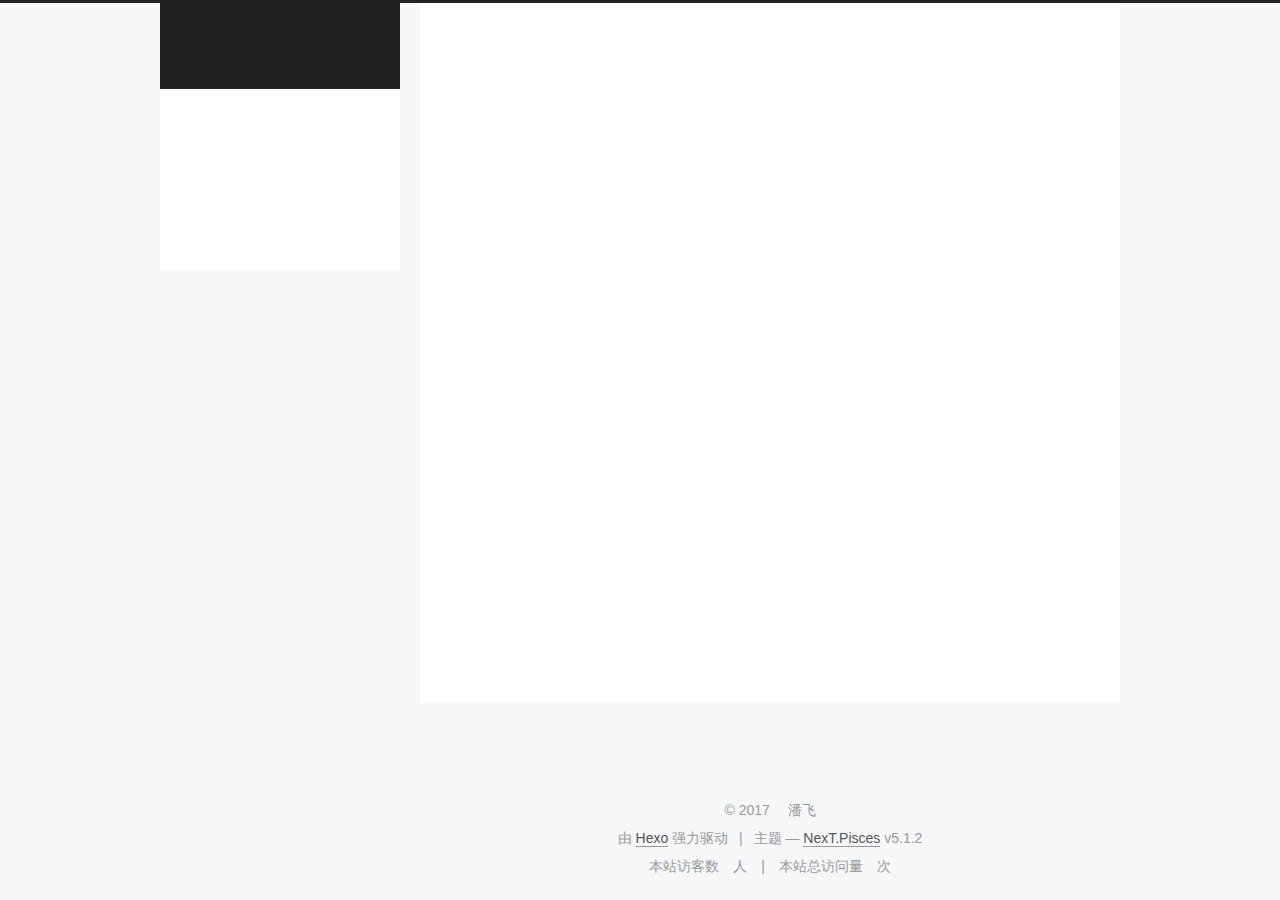
==== commit 3921a4d8: "Site updated: 2017-09-25 16:41:57" ====
--- a/about/index.html
+++ b/about/index.html
@@ -200,16 +200,6 @@
         </li>
       
         
-        <li class="menu-item menu-item-categories">
-          <a href="/categories/" rel="section">
-            
-              <i class="menu-item-icon fa fa-fw fa-th"></i> <br />
-            
-            分类
-          </a>
-        </li>
-      
-        
         <li class="menu-item menu-item-archives">
           <a href="/archives/" rel="section">
             
@@ -327,7 +317,7 @@
             
               <a href="/archives/">
             
-                <span class="site-state-item-count">1</span>
+                <span class="site-state-item-count">2</span>
                 <span class="site-state-item-name">日志</span>
               </a>
             </div>
@@ -336,6 +326,15 @@
           
 
           
+            
+            
+            <div class="site-state-item site-state-tags">
+              <a href="/tags/index.html">
+                <span class="site-state-item-count">1</span>
+                <span class="site-state-item-name">标签</span>
+              </a>
+            </div>
+          
 
         </nav>
 
@@ -347,7 +346,7 @@
               <span class="links-of-author-item">
                 <a href="https://github.com/panfei1993" target="_blank" title="GitHub">
                   
-                    <i class="fa fa-fw fa-GitHub"></i>GitHub</a>
+                    <i class="fa fa-fw fa-github"></i>GitHub</a>
               </span>
             
               <span class="links-of-author-item">
@@ -530,8 +529,6 @@
 
   
 
-    
-      <script id="dsq-count-scr" src="https://panfei1993.disqus.com/count.js" async></script>
     
 
     
--- a/css/main.css
+++ b/css/main.css
@@ -1819,7 +1819,7 @@
   width: 4px;
   height: 4px;
   border-radius: 50%;
-  background: #398390;
+  background: #242eff;
 }
 .links-of-blogroll {
   font-size: 13px;
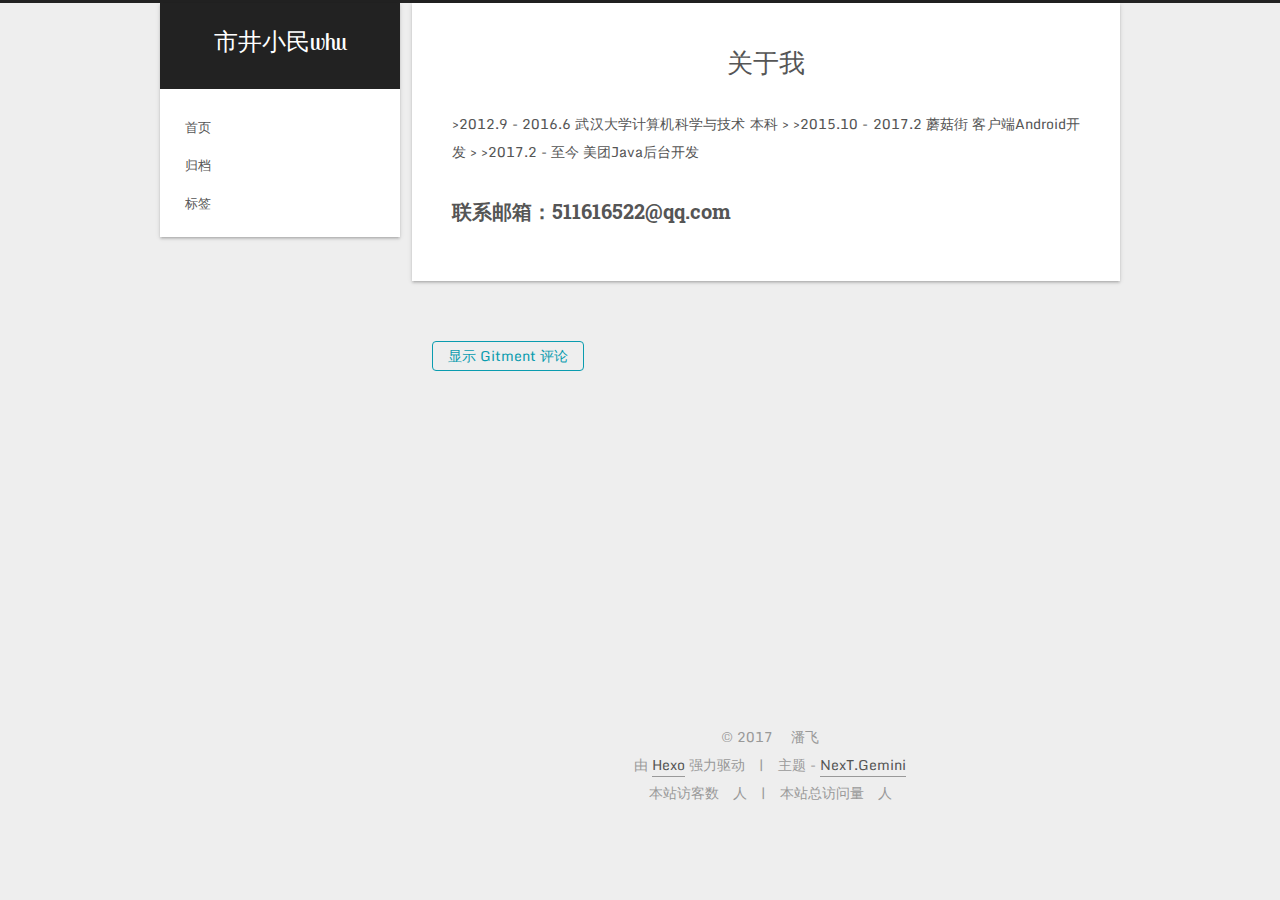
==== commit 2351486e: "Site updated: 2017-11-08 15:06:29" ====
--- a/about/index.html
+++ b/about/index.html
@@ -2,10 +2,8 @@
 
 
 
-  
-
-
-<html class="theme-next pisces use-motion" lang="zh-Hans">
+
+<html class="theme-next gemini" lang="zh-Hans">
 <head>
   <meta charset="UTF-8"/>
 <meta http-equiv="X-UA-Compatible" content="IE=edge" />
@@ -37,7 +35,6 @@
 
 
 
-
   
   
   <link href="/lib/fancybox/source/jquery.fancybox.css?v=2.1.5" rel="stylesheet" type="text/css" />
@@ -45,6 +42,50 @@
 
 
 
+  
+  
+  
+  
+
+  
+    
+    
+  
+
+  
+    
+      
+    
+
+    
+  
+
+  
+
+  
+    
+      
+    
+
+    
+  
+
+  
+    
+      
+    
+
+    
+  
+
+  
+    
+    
+    <link href="//fonts.googleapis.com/css?family=Monda:300,300italic,400,400italic,700,700italic|Roboto Slab:300,300italic,400,400italic,700,700italic|Lobster Two:300,300italic,400,400italic,700,700italic|PT Mono:300,300italic,400,400italic,700,700italic&subset=latin,latin-ext" rel="stylesheet" type="text/css">
+  
+
+
+
 
 
 
@@ -69,17 +110,17 @@
 
 
 
-<meta name="description" content="2012.9 - 2016.6            武汉大学计算机科学与技术 本科 2015.10 - 2017.2        蘑菇街 客户端Android开发 2017.2 - 至今            美团Java后台开发">
+<meta name="description" content="&amp;gt;2012.9 - 2016.6 武汉大学计算机科学与技术 本科 &amp;gt; &amp;gt;2015.10 - 2017.2 蘑菇街 客户端Android开发 &amp;gt; &amp;gt;2017.2 - 至今 美团Java后台开发 联系邮箱：511616522@qq.com">
 <meta property="og:type" content="website">
 <meta property="og:title" content="关于我">
 <meta property="og:url" content="http://yoursite.com/about/index.html">
-<meta property="og:site_name" content="技术博客">
-<meta property="og:description" content="2012.9 - 2016.6            武汉大学计算机科学与技术 本科 2015.10 - 2017.2        蘑菇街 客户端Android开发 2017.2 - 至今            美团Java后台开发">
+<meta property="og:site_name" content="市井小民whu">
+<meta property="og:description" content="&amp;gt;2012.9 - 2016.6 武汉大学计算机科学与技术 本科 &amp;gt; &amp;gt;2015.10 - 2017.2 蘑菇街 客户端Android开发 &amp;gt; &amp;gt;2017.2 - 至今 美团Java后台开发 联系邮箱：511616522@qq.com">
 <meta property="og:locale" content="zh-Hans">
-<meta property="og:updated_time" content="2017-09-22T08:04:01.000Z">
+<meta property="og:updated_time" content="2017-09-27T03:38:20.000Z">
 <meta name="twitter:card" content="summary">
 <meta name="twitter:title" content="关于我">
-<meta name="twitter:description" content="2012.9 - 2016.6            武汉大学计算机科学与技术 本科 2015.10 - 2017.2        蘑菇街 客户端Android开发 2017.2 - 至今            美团Java后台开发">
+<meta name="twitter:description" content="&amp;gt;2012.9 - 2016.6 武汉大学计算机科学与技术 本科 &amp;gt; &amp;gt;2015.10 - 2017.2 蘑菇街 客户端Android开发 &amp;gt; &amp;gt;2017.2 - 至今 美团Java后台开发 联系邮箱：511616522@qq.com">
 
 
 
@@ -87,12 +128,11 @@
   var NexT = window.NexT || {};
   var CONFIG = {
     root: '/',
-    scheme: 'Pisces',
-    version: '5.1.2',
+    scheme: 'Gemini',
     sidebar: {"position":"left","display":"post","offset":12,"offset_float":12,"b2t":false,"scrollpercent":false,"onmobile":false},
     fancybox: true,
     tabs: true,
-    motion: {"enable":true,"async":false,"transition":{"post_block":"fadeIn","post_header":"slideDownIn","post_body":"slideDownIn","coll_header":"slideLeftIn"}},
+    motion: false,
     duoshuo: {
       userId: '0',
       author: '博主'
@@ -115,8 +155,14 @@
 
 
 
-  <title>关于我 | 技术博客</title>
-  
+  <title>关于我 | 市井小民whu</title>
+  
+
+
+
+
+
+
 
 
 
@@ -134,7 +180,7 @@
     
   
 
-  <div class="container sidebar-position-left page-post-detail">
+  <div class="container sidebar-position-left page-post-detail ">
     <div class="headband"></div>
 
     <header id="header" class="header" itemscope itemtype="http://schema.org/WPHeader">
@@ -145,7 +191,7 @@
     <div class="custom-logo-site-title">
       <a href="/"  class="brand" rel="start">
         <span class="logo-line-before"><i></i></span>
-        <span class="site-title">技术博客</span>
+        <span class="site-title">市井小民whu</span>
         <span class="logo-line-after"><i></i></span>
       </a>
     </div>
@@ -180,12 +226,12 @@
         </li>
       
         
-        <li class="menu-item menu-item-about">
-          <a href="/about/" rel="section">
-            
-              <i class="menu-item-icon fa fa-fw fa-user"></i> <br />
-            
-            关于
+        <li class="menu-item menu-item-archives">
+          <a href="/archives/" rel="section">
+            
+              <i class="menu-item-icon fa fa-fw fa-archive"></i> <br />
+            
+            归档
           </a>
         </li>
       
@@ -196,16 +242,6 @@
               <i class="menu-item-icon fa fa-fw fa-tags"></i> <br />
             
             标签
-          </a>
-        </li>
-      
-        
-        <li class="menu-item menu-item-archives">
-          <a href="/archives/" rel="section">
-            
-              <i class="menu-item-icon fa fa-fw fa-archive"></i> <br />
-            
-            归档
           </a>
         </li>
       
@@ -247,12 +283,8 @@
       <div class="post-body">
         
         
-          <p><br></p>
-<blockquote>
-<p>2012.9 - 2016.6            武汉大学计算机科学与技术 本科</p>
-<p>2015.10 - 2017.2        蘑菇街 客户端Android开发</p>
-<p>2017.2 - 至今            美团Java后台开发</p>
-</blockquote>
+          <p><br> &gt;2012.9 - 2016.6 武汉大学计算机科学与技术 本科 &gt; &gt;2015.10 - 2017.2 蘑菇街 客户端Android开发 &gt; &gt;2017.2 - 至今 美团Java后台开发</p>
+<h2 id="联系邮箱511616522qq.com">联系邮箱：511616522@qq.com</h2>
 
         
       </div>
@@ -273,12 +305,39 @@
           
   <div class="comments" id="comments">
     
-      <div id="disqus_thread">
-        <noscript>
-          Please enable JavaScript to view the
-          <a href="https://disqus.com/?ref_noscript">comments powered by Disqus.</a>
-        </noscript>
-      </div>
+  <div onclick="showGitment()" id="gitment_title" class="gitment_title">显示 Gitment 评论</div>
+  <div id="container" style="display:none"></div>
+  <link rel="stylesheet" href="https://imsun.github.io/gitment/style/default.css">
+  <script src="https://imsun.github.io/gitment/dist/gitment.browser.js"></script>
+  <script>
+  const myTheme = {
+    render(state, instance) {
+      const container = document.createElement('div');
+      container.lang = "en-US";
+      container.className = 'gitment-container gitment-root-container';
+      container.appendChild(instance.renderHeader(state, instance));
+      container.appendChild(instance.renderEditor(state, instance));
+      container.appendChild(instance.renderComments(state, instance));
+      container.appendChild(instance.renderFooter(state, instance));
+      return container;
+    }
+  }
+  function showGitment() {
+    $("#gitment_title").attr("style", "display:none");
+    $("#container").attr("style", "").addClass("gitment_container");
+    var gitment = new Gitment({
+      id: window.location.pathname,
+      theme: myTheme,
+      owner: '13589586',
+      repo: 'panfei1993.github.io',
+      oauth: {
+        client_id: 'bdb27643884a732a3984',
+        client_secret: 'a3828cc209d997aa5c8c4596d71aac03fc19c900'
+      }
+    });
+    gitment.render('container');
+  }
+  </script>
     
   </div>
 
@@ -302,22 +361,32 @@
       
 
       
-
-      <section class="site-overview sidebar-panel sidebar-panel-active">
+        <ul class="sidebar-nav motion-element">
+          <li class="sidebar-nav-toc sidebar-nav-active" data-target="post-toc-wrap" >
+            文章目录
+          </li>
+          <li class="sidebar-nav-overview" data-target="site-overview">
+            站点概览
+          </li>
+        </ul>
+      
+
+      <section class="site-overview sidebar-panel">
         <div class="site-author motion-element" itemprop="author" itemscope itemtype="http://schema.org/Person">
-          
-            <p class="site-author-name" itemprop="name">潘飞</p>
-            <p class="site-description motion-element" itemprop="description">不积跬步，无以至千里</p>
+          <img class="site-author-image" itemprop="image"
+               src="/images/avatar.jpg"
+               alt="潘飞" />
+          <p class="site-author-name" itemprop="name">潘飞</p>
+           
+              <p class="site-description motion-element" itemprop="description">不积跬步，无以至千里</p>
+          
         </div>
-
         <nav class="site-state motion-element">
 
           
             <div class="site-state-item site-state-posts">
-            
               <a href="/archives/">
-            
-                <span class="site-state-item-count">2</span>
+                <span class="site-state-item-count">3</span>
                 <span class="site-state-item-name">日志</span>
               </a>
             </div>
@@ -330,7 +399,7 @@
             
             <div class="site-state-item site-state-tags">
               <a href="/tags/index.html">
-                <span class="site-state-item-count">1</span>
+                <span class="site-state-item-count">2</span>
                 <span class="site-state-item-name">标签</span>
               </a>
             </div>
@@ -346,13 +415,23 @@
               <span class="links-of-author-item">
                 <a href="https://github.com/panfei1993" target="_blank" title="GitHub">
                   
-                    <i class="fa fa-fw fa-github"></i>GitHub</a>
+                    <i class="fa fa-fw fa-github"></i>
+                  
+                    
+                      GitHub
+                    
+                </a>
               </span>
             
               <span class="links-of-author-item">
-                <a href="https://www.zhihu.com/people/pan-fei-94-61" target="_blank" title="知乎">
+                <a href="http://www.zhihu.com/people/pan-fei-94-61" target="_blank" title="知乎">
                   
-                    <i class="fa fa-fw fa-globe"></i>知乎</a>
+                    <i class="fa fa-fw fa-globe"></i>
+                  
+                    
+                      知乎
+                    
+                </a>
               </span>
             
           
@@ -369,6 +448,22 @@
 
       </section>
 
+      
+      <!--noindex-->
+        <section class="post-toc-wrap motion-element sidebar-panel sidebar-panel-active">
+          <div class="post-toc">
+
+            
+              
+            
+
+            
+              <div class="post-toc-content"><ol class="nav"><li class="nav-item nav-level-2"><a class="nav-link" href="#联系邮箱511616522qq.com"><span class="nav-number">1.</span> <span class="nav-text">联系邮箱：511616522@qq.com</span></a></li></ol></div>
+            
+
+          </div>
+        </section>
+      <!--/noindex-->
       
 
       
@@ -391,16 +486,19 @@
     <i class="fa fa-heart"></i>
   </span>
   <span class="author" itemprop="copyrightHolder">潘飞</span>
-
-  
 </div>
 
 
-  <div class="powered-by">由 <a class="theme-link" href="https://hexo.io">Hexo</a> 强力驱动</div>
-
-  <span class="post-meta-divider">|</span>
-
-  <div class="theme-info">主题 &mdash; <a class="theme-link" href="https://github.com/iissnan/hexo-theme-next">NexT.Pisces</a> v5.1.2</div>
+<div class="powered-by">
+  由 <a class="theme-link" href="https://hexo.io">Hexo</a> 强力驱动
+</div>
+
+<div class="theme-info">
+  主题 -
+  <a class="theme-link" href="https://github.com/iissnan/hexo-theme-next">
+    NexT.Gemini
+  </a>
+</div>
 
 
         
@@ -419,16 +517,10 @@
     <span class="site-pv">
       本站总访问量
       <span class="busuanzi-value" id="busuanzi_value_site_pv"></span>
-      次
+      人
     </span>
   
 </div>
-
-
-
-
-
-
 
 
         
@@ -511,10 +603,10 @@
 
 
 
-  <script type="text/javascript" src="/js/src/scrollspy.js?v=5.1.2"></script>
+  
+    <script type="text/javascript" src="/js/src/scrollspy.js?v=5.1.2"></script>
 <script type="text/javascript" src="/js/src/post-details.js?v=5.1.2"></script>
 
-
   
 
   
@@ -529,24 +621,6 @@
 
   
 
-    
-
-    
-      <script type="text/javascript">
-        var disqus_config = function () {
-          this.page.url = 'http://yoursite.com/about/index.html';
-          this.page.identifier = 'about/index.html';
-          this.page.title = '关于我';
-        };
-        var d = document, s = d.createElement('script');
-        s.src = 'https://panfei1993.disqus.com/embed.js';
-        s.setAttribute('data-timestamp', '' + +new Date());
-        (d.head || d.body).appendChild(s);
-      </script>
-    
-
-  
-
 
 
 
@@ -561,6 +635,8 @@
 
 
 
+
+  
 
 
 
--- a/css/main.css
+++ b/css/main.css
@@ -185,11 +185,11 @@
 }
 body {
   position: relative;
-  font-family: 'Lato', "PingFang SC", "Microsoft YaHei", sans-serif;
+  font-family: 'Monda', "PingFang SC", "Microsoft YaHei", sans-serif;
   font-size: 14px;
   line-height: 2;
   color: #555;
-  background: #f5f7f9;
+  background: #eee;
 }
 @media (max-width: 767px) {
   body {
@@ -216,7 +216,7 @@
   padding: 0;
   font-weight: bold;
   line-height: 1.5;
-  font-family: 'Lato', "PingFang SC", "Microsoft YaHei", sans-serif;
+  font-family: 'Roboto Slab', 'Monda', "PingFang SC", "Microsoft YaHei", sans-serif;
 }
 h2,
 h3,
@@ -279,7 +279,6 @@
 a {
   color: #555;
   text-decoration: none;
-  outline: none;
   border-bottom: 1px solid #999;
   word-wrap: break-word;
 }
@@ -319,16 +318,6 @@
 dd {
   margin: 0;
   padding: 0;
-}
-kbd {
-  border: 1px solid #ccc;
-  border-radius: 0.2em;
-  box-shadow: 0.1em 0.1em 0.2em rgba(0,0,0,0.1);
-  background-color: #f9f9f9;
-  font-family: inherit;
-  background-image: -webkit-linear-gradient(top, #eee, #fff, #eee);
-  padding: 0.1em 0.3em;
-  white-space: nowrap;
 }
 .text-left {
   text-align: left;
@@ -445,7 +434,7 @@
 .header-inner {
   margin: 0 auto;
   padding: 100px 0 70px;
-  width: 700px;
+  width: calc(100% - 252px);
 }
 @media (min-width: 1600px) {
   .container .header-inner {
@@ -457,7 +446,7 @@
 }
 .main-inner {
   margin: 0 auto;
-  width: 700px;
+  width: calc(100% - 252px);
 }
 @media (min-width: 1600px) {
   .container .main-inner {
@@ -474,7 +463,7 @@
 .footer-inner {
   box-sizing: border-box;
   margin: 20px auto;
-  width: 700px;
+  width: calc(100% - 252px);
 }
 @media (min-width: 1600px) {
   .container .footer-inner {
@@ -493,7 +482,7 @@
 }
 pre,
 code {
-  font-family: consolas, Menlo, "PingFang SC", "Microsoft YaHei", monospace;
+  font-family: 'PT Mono', consolas, Menlo, "PingFang SC", "Microsoft YaHei", monospace;
 }
 code {
   padding: 2px 4px;
@@ -977,7 +966,8 @@
   position: relative;
   top: -1px;
   margin: 0 10px;
-  padding: 0 11px;
+  padding: 0 10px;
+  line-height: 30px;
 }
 @media (max-width: 767px) {
   .page-number-basic,
@@ -1028,7 +1018,6 @@
     margin-bottom: 10px;
     border-top: 0;
     border-bottom: 1px solid #eee;
-    padding: 0 10px;
   }
   .pagination .prev:hover,
   .pagination .next:hover,
@@ -1119,9 +1108,9 @@
   display: inline-block;
   vertical-align: top;
   line-height: 36px;
-  font-size: 20px;
+  font-size: 24px;
   font-weight: normal;
-  font-family: 'Lato', "PingFang SC", "Microsoft YaHei", sans-serif;
+  font-family: 'Lobster Two', 'Monda', "PingFang SC", "Microsoft YaHei", sans-serif;
 }
 .site-subtitle {
   margin-top: 10px;
@@ -1210,7 +1199,7 @@
   opacity: 0;
 }
 .post-body {
-  font-family: 'Lato', "PingFang SC", "Microsoft YaHei", sans-serif;
+  font-family: 'Monda', "PingFang SC", "Microsoft YaHei", sans-serif;
 }
 @media (max-width: 767px) {
   .post-body {
@@ -1226,7 +1215,7 @@
 }
 .post-body .image-caption,
 .post-body .figure .caption {
-  margin: -20px auto 15px;
+  margin: 10px auto 15px;
   text-align: center;
   font-size: 14px;
   color: #999;
@@ -1242,18 +1231,6 @@
   -ms-transform: rotate(30deg);
   -o-transform: rotate(30deg);
   transform: rotate(30deg);
-}
-.use-motion .post-block {
-  opacity: 0;
-}
-.use-motion .post-header {
-  opacity: 0;
-}
-.use-motion .post-body {
-  opacity: 0;
-}
-.use-motion .collection-title {
-  opacity: 0;
 }
 .posts-expand {
   padding-top: 40px;
@@ -1323,8 +1300,8 @@
   padding: 3px;
   border: 1px solid #ddd;
 }
-.posts-expand .post-body .fancybox img {
-  margin: 0 auto 25px;
+.posts-expand .fancybox img {
+  margin: 0 auto;
 }
 @media (max-width: 767px) {
   .posts-collapse {
@@ -1445,9 +1422,15 @@
   display: none;
 }
 .posts-expand .post-title {
+  font-size: 26px;
   text-align: center;
   word-break: break-word;
   font-weight: 400;
+}
+@media (max-width: 767px) {
+  .posts-expand .post-title {
+    font-size: 22px;
+  }
 }
 .posts-expand .post-title-link {
   display: inline-block;
@@ -1489,7 +1472,7 @@
 .posts-expand .post-meta {
   margin: 3px 0 60px 0;
   color: #999;
-  font-family: 'Lato', "PingFang SC", "Microsoft YaHei", sans-serif;
+  font-family: 'Monda', "PingFang SC", "Microsoft YaHei", sans-serif;
   font-size: 12px;
   text-align: center;
 }
@@ -1504,6 +1487,9 @@
 .posts-expand .post-meta .post-description {
   font-size: 14px;
   margin-top: 2px;
+}
+.post-wordcount {
+  display: inline-block;
 }
 .post-meta-divider {
   margin: 0 0.5em;
@@ -1644,6 +1630,126 @@
 .fancybox-close,
 .fancybox-close:hover {
   border: none;
+}
+#rewardButton {
+  cursor: pointer;
+  border: 0;
+  outline: 0;
+  border-radius: 100%;
+  padding: 0;
+  margin: 0;
+  letter-spacing: normal;
+  text-transform: none;
+  text-indent: 0px;
+  text-shadow: none;
+}
+#rewardButton span {
+  display: inline-block;
+  width: 80px;
+  height: 35px;
+  border-radius: 5px;
+  color: #fff;
+  font-weight: 400;
+  font-style: normal;
+  font-variant: normal;
+  font-stretch: normal;
+  font-size: 18px;
+  font-family: "Microsoft Yahei";
+  background: #f44336;
+}
+#rewardButton span:hover {
+  background: #f7877f;
+}
+#QR {
+  padding-top: 20px;
+}
+#QR a {
+  border: 0;
+}
+#QR img {
+  width: 180px;
+  max-width: 100%;
+  display: inline-block;
+  margin: 0.8em 2em 0 2em;
+}
+#wechat:hover p {
+  animation: roll 0.1s infinite linear;
+  -webkit-animation: roll 0.1s infinite linear;
+  -moz-animation: roll 0.1s infinite linear;
+}
+#alipay:hover p {
+  animation: roll 0.1s infinite linear;
+  -webkit-animation: roll 0.1s infinite linear;
+  -moz-animation: roll 0.1s infinite linear;
+}
+#bitcoin:hover p {
+  animation: roll 0.1s infinite linear;
+  -webkit-animation: roll 0.1s infinite linear;
+  -moz-animation: roll 0.1s infinite linear;
+}
+@-moz-keyframes roll {
+  from {
+    -webkit-transform: rotateZ(30deg);
+    -moz-transform: rotateZ(30deg);
+    -ms-transform: rotateZ(30deg);
+    -o-transform: rotateZ(30deg);
+    transform: rotateZ(30deg);
+  }
+  to {
+    -webkit-transform: rotateZ(-30deg);
+    -moz-transform: rotateZ(-30deg);
+    -ms-transform: rotateZ(-30deg);
+    -o-transform: rotateZ(-30deg);
+    transform: rotateZ(-30deg);
+  }
+}
+@-webkit-keyframes roll {
+  from {
+    -webkit-transform: rotateZ(30deg);
+    -moz-transform: rotateZ(30deg);
+    -ms-transform: rotateZ(30deg);
+    -o-transform: rotateZ(30deg);
+    transform: rotateZ(30deg);
+  }
+  to {
+    -webkit-transform: rotateZ(-30deg);
+    -moz-transform: rotateZ(-30deg);
+    -ms-transform: rotateZ(-30deg);
+    -o-transform: rotateZ(-30deg);
+    transform: rotateZ(-30deg);
+  }
+}
+@-o-keyframes roll {
+  from {
+    -webkit-transform: rotateZ(30deg);
+    -moz-transform: rotateZ(30deg);
+    -ms-transform: rotateZ(30deg);
+    -o-transform: rotateZ(30deg);
+    transform: rotateZ(30deg);
+  }
+  to {
+    -webkit-transform: rotateZ(-30deg);
+    -moz-transform: rotateZ(-30deg);
+    -ms-transform: rotateZ(-30deg);
+    -o-transform: rotateZ(-30deg);
+    transform: rotateZ(-30deg);
+  }
+}
+@keyframes roll {
+  from {
+    -webkit-transform: rotateZ(30deg);
+    -moz-transform: rotateZ(30deg);
+    -ms-transform: rotateZ(30deg);
+    -o-transform: rotateZ(30deg);
+    transform: rotateZ(30deg);
+  }
+  to {
+    -webkit-transform: rotateZ(-30deg);
+    -moz-transform: rotateZ(-30deg);
+    -ms-transform: rotateZ(-30deg);
+    -o-transform: rotateZ(-30deg);
+    transform: rotateZ(-30deg);
+  }
 }
 .rtl.post-body p,
 .rtl.post-body a,
@@ -1802,6 +1908,9 @@
 }
 .links-of-author {
   margin-top: 20px;
+  display: flex;
+  flex-wrap: wrap;
+  justify-content: center;
 }
 .links-of-author a {
   display: inline-block;
@@ -1819,7 +1928,7 @@
   width: 4px;
   height: 4px;
   border-radius: 50%;
-  background: #242eff;
+  background: #14ffff;
 }
 .links-of-blogroll {
   font-size: 13px;
@@ -1836,14 +1945,6 @@
 }
 .links-of-blogroll-item {
   padding: 2px 10px;
-}
-.links-of-blogroll-item a {
-  max-width: 280px;
-  box-sizing: border-box;
-  display: inline-block;
-  overflow: hidden;
-  white-space: nowrap;
-  text-overflow: ellipsis;
 }
 .sidebar-nav {
   margin: 0 0 20px;
@@ -1955,6 +2056,13 @@
 .powered-by,
 .theme-info {
   display: inline-block;
+}
+.powered-by {
+  margin-right: 10px;
+}
+.powered-by::after {
+  content: "|";
+  padding-left: 10px;
 }
 .cc-license {
   margin-top: 10px;
@@ -2341,16 +2449,6 @@
   transform: translate(-50%, -50%);
   color: #ccc;
 }
-@media (min-width: 768px) and (max-width: 991px) {
-  .busuanzi-count {
-    width: auto;
-  }
-}
-@media (max-width: 767px) {
-  .busuanzi-count {
-    width: auto;
-  }
-}
 .site-uv,
 .site-pv,
 .page-pv {
@@ -2367,6 +2465,9 @@
 .site-uv::after {
   content: "|";
   padding-left: 10px;
+}
+.use-motion .post {
+  opacity: 0;
 }
 .page-archive .archive-page-counter {
   position: relative;
@@ -2591,10 +2692,60 @@
 .page-post-detail .comments {
   overflow: hidden;
 }
+.gitment_title:hover {
+  color: #fff;
+  background: #0a9caf;
+  background-image: initial;
+  background-position-x: initial;
+  background-position-y: initial;
+  background-size: initial;
+  background-repeat-x: initial;
+  background-repeat-y: initial;
+  background-attachment: initial;
+  background-origin: initial;
+  background-clip: initial;
+  background-color: #0a9caf;
+}
+.gitment_title {
+  border: 1px solid #0a9caf;
+  border-top-color: #0a9caf;
+  border-top-style: solid;
+  border-top-width: 1px;
+  border-right-color: #0a9caf;
+  border-right-style: solid;
+  border-right-width: 1px;
+  border-bottom-color: #0a9caf;
+  border-bottom-style: solid;
+  border-bottom-width: 1px;
+  border-left-color: #0a9caf;
+  border-left-style: solid;
+  border-left-width: 1px;
+  border-image-source: initial;
+  border-image-slice: initial;
+  border-image-width: initial;
+  border-image-outset: initial;
+  border-image-repeat: initial;
+  border-radius: 4px;
+  border-top-left-radius: 4px;
+  border-top-right-radius: 4px;
+  border-bottom-right-radius: 4px;
+  border-bottom-left-radius: 4px;
+}
+.gitment_title {
+  display: inline-block;
+  padding: 0 15px;
+  padding-top: 0px;
+  padding-right: 15px;
+  padding-bottom: 0px;
+  padding-left: 15px;
+  color: #0a9caf;
+  cursor: pointer;
+  font-size: 14px;
+}
 .header {
   position: relative;
   margin: 0 auto;
-  width: 960px;
+  width: 75%;
 }
 @media (min-width: 768px) and (max-width: 991px) {
   .header {
@@ -2613,7 +2764,7 @@
   padding: 0;
   width: 240px;
   background: #fff;
-  box-shadow: initial;
+  box-shadow: 0 2px 2px 0 rgba(0,0,0,0.12), 0 3px 1px -2px rgba(0,0,0,0.06), 0 1px 5px 0 rgba(0,0,0,0.12);
   border-radius: initial;
 }
 @media (min-width: 1600px) {
@@ -2654,7 +2805,7 @@
   }
 }
 .container .main-inner {
-  width: 960px;
+  width: 75%;
 }
 @media (min-width: 768px) and (max-width: 991px) {
   .container .main-inner {
@@ -2670,10 +2821,10 @@
   float: right;
   box-sizing: border-box;
   padding: 40px;
-  width: 700px;
+  width: calc(100% - 252px);
   background: #fff;
   min-height: 700px;
-  box-shadow: initial;
+  box-shadow: 0 2px 2px 0 rgba(0,0,0,0.12), 0 3px 1px -2px rgba(0,0,0,0.06), 0 1px 5px 0 rgba(0,0,0,0.12);
   border-radius: initial;
 }
 @media (min-width: 768px) and (max-width: 991px) {
@@ -2695,8 +2846,8 @@
   position: static;
   float: left;
   margin-top: 300px;
-  width: 240px;
-  background: #f5f7f9;
+  width: 240;
+  background: #eee;
   box-shadow: none;
 }
 @media (min-width: 768px) and (max-width: 991px) {
@@ -2713,7 +2864,7 @@
   display: none;
 }
 .footer-inner {
-  width: 960px;
+  width: 75%;
   padding-left: 260px;
 }
 @media (min-width: 768px) and (max-width: 991px) {
@@ -2854,7 +3005,7 @@
   width: 240px;
   color: #555;
   background: #fff;
-  box-shadow: initial;
+  box-shadow: 0 2px 2px 0 rgba(0,0,0,0.12), 0 3px 1px -2px rgba(0,0,0,0.06), 0 1px 5px 0 rgba(0,0,0,0.12), 0 -1px 0.5px 0 rgba(0,0,0,0.09);
   border-radius: initial;
 }
 .sidebar-inner.affix {
@@ -2903,17 +3054,19 @@
 .feed-link a:hover i {
   color: #e34603;
 }
-.links-of-author {
-  display: flex;
-  flex-wrap: wrap;
-  justify-content: center;
+.links-of-author:before,
+.links-of-author:after {
+  content: " ";
+  display: table;
+}
+.links-of-author:after {
+  clear: both;
 }
 .links-of-author-item {
   margin: 5px 0 0;
   width: 50%;
 }
 .links-of-author-item a {
-  max-width: 216px;
   box-sizing: border-box;
   display: inline-block;
   margin-right: 0;
@@ -2939,7 +3092,6 @@
   font-size: 15px;
 }
 .links-of-blogroll {
-  text-align: center;
   margin-top: 20px;
   padding: 3px 0 0;
   border-top: 1px dotted #ccc;
@@ -2961,11 +3113,8 @@
 .links-of-blogroll-inline .links-of-blogroll-item {
   margin: 5px 0 0;
   width: 50%;
-  display: inline-block;
-  width: unset;
 }
 .links-of-blogroll-inline .links-of-blogroll-item a {
-  max-width: 216px;
   box-sizing: border-box;
   display: inline-block;
   margin-right: 0;
@@ -2980,3 +3129,28 @@
     text-align: justify;
   }
 }
+.content-wrap {
+  padding: initial;
+  background: initial;
+  box-shadow: initial;
+  border-radius: initial;
+}
+.post-block {
+  margin-bottom: 12px;
+  background: #fff;
+  padding: 40px;
+  box-shadow: 0 2px 2px 0 rgba(0,0,0,0.12), 0 3px 1px -2px rgba(0,0,0,0.06), 0 1px 5px 0 rgba(0,0,0,0.12);
+  border-radius: initial;
+}
+.posts-expand {
+  padding-top: initial;
+}
+.post-eof {
+  display: none !important;
+}
+.main {
+  padding-bottom: initial;
+}
+.footer {
+  bottom: auto;
+}
